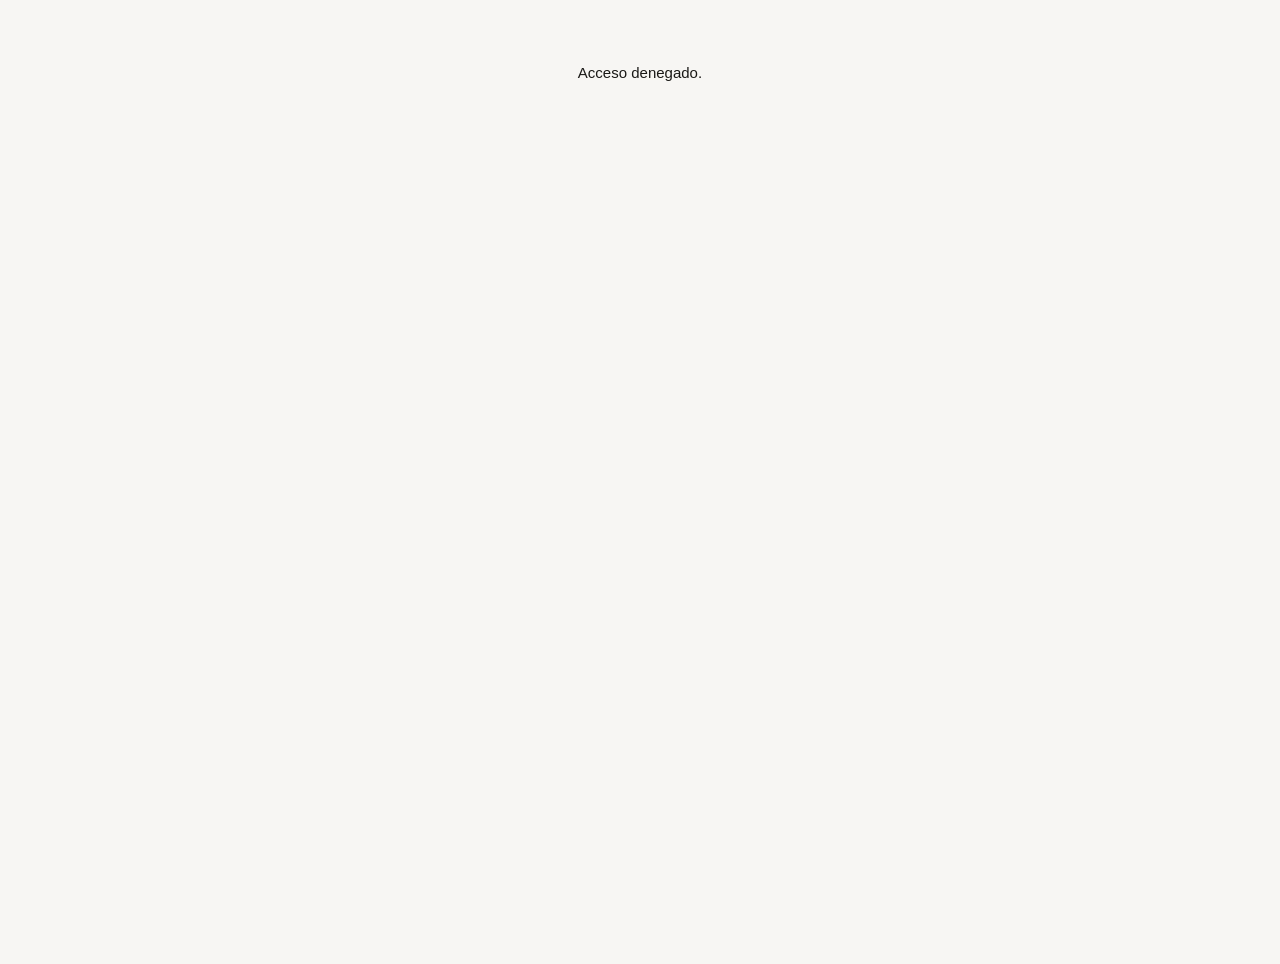
==== index.html @ 78b32ae5 "Collapse redundant password + API token prompts into one Every page had two separate auth gates sati" ====
<!DOCTYPE html>
<html lang="es">
<head>
  <meta charset="UTF-8" />
  <meta name="viewport" content="width=device-width, initial-scale=1.0" />
  <title>Vel Papier · Operaciones</title>
  <link rel="preconnect" href="https://fonts.googleapis.com" />
  <link rel="preconnect" href="https://fonts.gstatic.com" crossorigin />
  <link href="https://fonts.googleapis.com/css2?family=DM+Sans:wght@400;500;600;700&family=Fraunces:opsz,wght@9..144,400;9..144,500;9..144,600&display=swap" rel="stylesheet" />
  <link rel="stylesheet" href="style.css" />
</head>
<body>

<main class="vp-shell">

  <section class="vp-hero">
    <!-- Single-line tulip, drawn to sit alongside the wordmark's brush character -->
    <svg class="vp-hero-tulip" viewBox="0 0 200 175" fill="none" stroke="currentColor"
         stroke-width="3.4" stroke-linecap="round" stroke-linejoin="round" aria-hidden="true">
      <path d="M62 52C62 30 74 15 87 15C100 15 112 30 112 52C112 70 102 82 87 82C72 82 62 70 62 52Z"/>
      <path d="M87 15C81 36 81 62 87 82"/>
      <path d="M87 15C93 36 93 62 87 82"/>
      <path d="M87 82C87 112 84 142 81 168"/>
      <path d="M81 132C54 120 44 92 49 72C64 84 78 108 81 132"/>
      <path d="M126 88C126 72 135 60 145 60C155 60 164 72 164 88C164 101 156 110 145 110C134 110 126 101 126 88Z"/>
      <path d="M145 60C140 76 140 97 145 110"/>
      <path d="M145 110C145 132 143 152 141 168"/>
      <path d="M141 142C161 133 169 113 165 98C154 107 143 125 141 142"/>
    </svg>

    <h1 class="vp-hero-greet" id="hero-greet">Buenas</h1>
    <div class="vp-hero-date" id="hero-date"></div>
    <p class="vp-hero-line" id="hero-line">Cargando el panorama de hoy…</p>
  </section>

  <section class="vp-section">
    <div class="vp-stats" id="hero-stats">
      <div class="vp-stat"><div class="vp-stat-label">Semana</div><div class="vp-stat-value">—</div><div class="vp-stat-foot"></div></div>
      <div class="vp-stat"><div class="vp-stat-label">Mes</div><div class="vp-stat-value">—</div><div class="vp-stat-foot"></div></div>
      <div class="vp-stat"><div class="vp-stat-label">Trimestre</div><div class="vp-stat-value">—</div><div class="vp-stat-foot"></div></div>
      <div class="vp-stat"><div class="vp-stat-label">Por cobrar</div><div class="vp-stat-value">—</div><div class="vp-stat-foot"></div></div>
    </div>
  </section>

  <section class="vp-section">
    <div class="vp-eyebrow">Ir a</div>
    <div class="vp-hub">

      <a class="vp-hub-card" href="pedidos.html" style="--tab:#185fa5">
        <div class="vp-hub-icon">
          <svg width="18" height="18" viewBox="0 0 24 24" fill="none" stroke="currentColor" stroke-width="2" stroke-linecap="round" stroke-linejoin="round">
            <path d="M3 6h18M3 12h18M3 18h12"/>
          </svg>
        </div>
        <div class="vp-hub-name">Pedidos</div>
        <p class="vp-hub-desc">Cobrar, preparar y archivar. Todo el ciclo de vida de cada pedido.</p>
        <div class="vp-hub-go">Abrir <span>→</span></div>
      </a>

      <a class="vp-hub-card" href="qc.html" style="--tab:#3b6d11">
        <div class="vp-hub-icon">
          <svg width="18" height="18" viewBox="0 0 24 24" fill="none" stroke="currentColor" stroke-width="2" stroke-linecap="round" stroke-linejoin="round">
            <path d="M23 19a2 2 0 0 1-2 2H3a2 2 0 0 1-2-2V8a2 2 0 0 1 2-2h4l2-3h6l2 3h4a2 2 0 0 1 2 2z"/>
            <circle cx="12" cy="13" r="4"/>
          </svg>
        </div>
        <div class="vp-hub-name">Empacar</div>
        <p class="vp-hub-desc">Sesión de empaque, fotos de contenido y caja, y cierre de envíos.</p>
        <div class="vp-hub-go">Abrir <span>→</span></div>
      </a>

      <a class="vp-hub-card" href="calidad.html" style="--tab:#534ab7">
        <div class="vp-hub-icon">
          <svg width="18" height="18" viewBox="0 0 24 24" fill="none" stroke="currentColor" stroke-width="2" stroke-linecap="round" stroke-linejoin="round">
            <rect x="3" y="3" width="18" height="18" rx="2"/>
            <circle cx="8.5" cy="8.5" r="1.5"/>
            <path d="M21 15l-5-5L5 21"/>
          </svg>
        </div>
        <div class="vp-hub-name">Calidad</div>
        <p class="vp-hub-desc">Historial de fotos por envío y por sesión. Evidencia de lo que salió.</p>
        <div class="vp-hub-go">Abrir <span>→</span></div>
      </a>

      <a class="vp-hub-card" href="import.html" style="--tab:#854f0b">
        <div class="vp-hub-icon">
          <svg width="18" height="18" viewBox="0 0 24 24" fill="none" stroke="currentColor" stroke-width="2" stroke-linecap="round" stroke-linejoin="round">
            <path d="M21 15v4a2 2 0 0 1-2 2H5a2 2 0 0 1-2-2v-4"/>
            <path d="M7 10l5 5 5-5M12 15V3"/>
          </svg>
        </div>
        <div class="vp-hub-name">Importar</div>
        <p class="vp-hub-desc">CSV y guías de TikTok. Devuelve las guías anotadas y en orden.</p>
        <div class="vp-hub-go">Abrir <span>→</span></div>
      </a>

      <a class="vp-hub-card" href="analytics.html" style="--tab:#a32d2d">
        <div class="vp-hub-icon">
          <svg width="18" height="18" viewBox="0 0 24 24" fill="none" stroke="currentColor" stroke-width="2" stroke-linecap="round" stroke-linejoin="round">
            <path d="M3 3v18h18"/>
            <path d="M7 14l4-4 3 3 5-6"/>
          </svg>
        </div>
        <div class="vp-hub-name">Análisis</div>
        <p class="vp-hub-desc">Ventas, clientes, productos y ritmo de empaque a lo largo del tiempo.</p>
        <div class="vp-hub-go">Abrir <span>→</span></div>
      </a>

    </div>
  </section>

  <section class="vp-section">
    <div class="vp-section-head">
      <h2 class="vp-section-title">Requiere atención</h2>
      <span class="vp-section-note" id="alerts-note"></span>
    </div>
    <div class="vp-alerts" id="alerts">
      <div class="vp-loading">Revisando pedidos</div>
    </div>
  </section>

  <section class="vp-section">
    <div class="vp-section-head">
      <h2 class="vp-section-title">Ingresos por semana</h2>
      <span class="vp-section-note">Últimas 12 semanas · pedidos enviados y archivados</span>
    </div>
    <div class="vp-panel">
      <div id="home-revenue-chart"><div class="vp-loading">Calculando</div></div>
    </div>
  </section>

</main>

<script src="common.js"></script>
<script src="home.js"></script>
</body>
</html>
---- style.css ----
*, *::before, *::after { box-sizing: border-box; margin: 0; padding: 0; }

:root {
  --bg: #f7f6f3;
  --surface: #ffffff;
  --surface2: #f0ede8;
  --border: rgba(0,0,0,0.1);
  --border-strong: rgba(0,0,0,0.2);
  --text: #1a1916;
  --text-muted: #6b6860;
  --text-faint: #9e9b94;
  --green-bg: #eaf3de;
  --green-text: #3b6d11;
  --green-border: #c0dd97;
  --amber-bg: #faeeda;
  --amber-text: #854f0b;
  --amber-border: #fac775;
  --red-bg: #fcebeb;
  --red-text: #a32d2d;
  --red-border: #f7c1c1;
  --blue-bg: #e6f1fb;
  --blue-text: #185fa5;
  --purple-bg: #eeedfe;
  --purple-text: #534ab7;
  --radius-sm: 6px;
  --radius-md: 10px;
  --radius-lg: 14px;
}

body { font-family: 'DM Sans', sans-serif; background: var(--bg); color: var(--text); min-height: 100vh; font-size: 15px; }

.app-layout { display: grid; grid-template-columns: 300px 1fr; grid-template-rows: auto 1fr; min-height: 100vh; max-width: 1400px; margin: 0 auto; }

.app-header { grid-column: 1 / -1; display: flex; align-items: center; justify-content: space-between; padding: 1rem 1.5rem; border-bottom: 0.5px solid var(--border); background: var(--surface); position: sticky; top: 0; z-index: 50; }

.app-logo { font-size: 16px; font-weight: 600; letter-spacing: -0.3px; color: black; }
.app-logo span { font-weight: 400; color: var(--text-muted); }
.app-logo-sandbox { color: red; }

.header-right { display: flex; align-items: center; gap: 10px; }

.search-wrap { position: relative; }
.search-input { padding: 7px 11px 7px 32px; font-size: 13px; border: 0.5px solid var(--border-strong); border-radius: var(--radius-sm); background: var(--bg); color: var(--text); font-family: inherit; width: 220px; transition: all 0.15s; }
.search-input:focus { outline: none; width: 280px; border-color: var(--text-muted); background: var(--surface); }
.search-icon { position: absolute; left: 9px; top: 50%; transform: translateY(-50%); color: var(--text-faint); pointer-events: none; }

.search-clear-btn { position: absolute; right: 8px; top: 50%; transform: translateY(-50%); background: var(--text-faint); border: none; border-radius: 50%; width: 18px; height: 18px; display: flex; align-items: center; justify-content: center; cursor: pointer; color: var(--surface); padding: 0; transition: background 0.15s; }
.search-clear-btn:hover { background: var(--text-muted); }

.bulk-item-row { border: 0.5px solid var(--border); border-radius: var(--radius-sm); padding: 10px; margin-bottom: 8px; background: var(--surface); }
.bulk-item-header { display: flex; align-items: center; justify-content: space-between; margin-bottom: 8px; }
.bulk-item-label { font-size: 11px; font-weight: 600; text-transform: uppercase; letter-spacing: 0.5px; color: var(--text-faint); }

.sort-select { padding: 6px 10px; font-size: 13px; border: 0.5px solid var(--border-strong); border-radius: var(--radius-sm); background: var(--bg); color: var(--text); font-family: inherit; cursor: pointer; }
.sort-select:focus { outline: none; }

.refresh-btn { background: none; border: 0.5px solid var(--border); border-radius: var(--radius-sm); padding: 6px 10px; cursor: pointer; color: var(--text-muted); font-size: 13px; display: flex; align-items: center; gap: 5px; font-family: inherit; transition: all 0.15s; }
.refresh-btn:hover { background: var(--surface2); color: var(--text); }
.refresh-btn:disabled { opacity: 0.35; cursor: not-allowed; }
.refresh-btn:disabled:hover { background: none; color: var(--text-muted); }

.sidebar { padding: 1.25rem; border-right: 0.5px solid var(--border); background: var(--surface); position: sticky; top: 57px; height: calc(100vh - 57px); overflow-y: auto; }

.new-order-card { background: var(--bg); border: 0.5px solid var(--border); border-radius: var(--radius-lg); padding: 1rem; }

.card-title { font-size: 11px; font-weight: 600; text-transform: uppercase; letter-spacing: 0.7px; color: var(--text-faint); margin-bottom: 12px; }

.form-group { display: flex; flex-direction: column; gap: 4px; margin-bottom: 8px; position: relative; }
.form-group label { font-size: 12px; color: var(--text-muted); font-weight: 500; }
.form-group input, .form-group select { padding: 7px 10px; font-size: 13px; border: 0.5px solid var(--border-strong); border-radius: var(--radius-sm); background: var(--surface); color: var(--text); font-family: inherit; transition: border-color 0.15s; width: 100%; }
.form-group input:focus, .form-group select:focus { outline: none; border-color: var(--text-muted); }

.autocomplete-list { position: absolute; top: 100%; left: 0; right: 0; background: var(--surface); border: 0.5px solid var(--border-strong); border-radius: var(--radius-sm); z-index: 200; overflow: hidden; box-shadow: 0 4px 16px rgba(0,0,0,0.1); margin-top: 2px; }
.autocomplete-item { padding: 8px 10px; font-size: 13px; cursor: pointer; color: var(--text); display: flex; align-items: center; justify-content: space-between; transition: background 0.1s; }
.autocomplete-item:hover { background: var(--surface2); }
.autocomplete-freq { font-size: 11px; color: var(--text-faint); }

.add-bulk-btn { width: 100%; margin-top: 4px; margin-bottom: 8px; justify-content: center; color: var(--text-muted); font-size: 12px; border-style: dashed; }
.add-bulk-btn:hover { color: var(--text); background: var(--surface2); }

.form-actions { margin-top: 4px; }

.btn { padding: 8px 14px; border-radius: var(--radius-sm); font-size: 13px; font-weight: 500; cursor: pointer; border: 0.5px solid var(--border-strong); background: var(--surface); color: var(--text); font-family: inherit; transition: all 0.15s; display: inline-flex; align-items: center; gap: 5px; }
.btn:hover { background: var(--surface2); }
.btn:active { transform: scale(0.98); }
.btn-block { width: 100%; justify-content: center; }
.btn-primary { background: var(--text); color: var(--surface); border-color: var(--text); }
.btn-primary:hover { opacity: 0.85; background: var(--text); }
.btn-sm { padding: 4px 9px; font-size: 12px; }
.btn-xs { padding: 3px 7px; font-size: 11px; }
.btn-pagado { background: var(--green-bg); color: var(--green-text); border-color: var(--green-border); }
.btn-pagado:hover { background: var(--green-border); }
.btn-enviado { background: #3a3a3a; color: var(--surface); border-color: #3a3a3a; }
.btn-enviado:hover { opacity: 0.85; background: #3a3a3a; }
.btn-undo { background: var(--surface2); color: var(--text-muted); border-color: var(--border); }
.btn-undo:hover { background: var(--amber-bg); color: var(--amber-text); }
.btn-danger { background: var(--red-bg); color: var(--red-text); border-color: var(--red-border); }
.btn-danger:hover { background: var(--red-border); }
.btn-edit { background: var(--blue-bg); color: var(--blue-text); border-color: #b5d4f4; }
.btn-edit:hover { background: #b5d4f4; }
.btn-add-quick { background: var(--green-bg); color: var(--green-text); border-color: var(--green-border); }
.btn-add-quick:hover { background: var(--green-border); }

.main-content { padding: 1.5rem; overflow-y: auto; }

.stats { display: grid; grid-template-columns: repeat(4, 1fr); gap: 10px; margin-bottom: 1.5rem; }
.stat { background: var(--surface); border: 0.5px solid var(--border); border-radius: var(--radius-md); padding: 14px 16px; }
.stat-label { font-size: 12px; color: var(--text-muted); margin-bottom: 5px; }
.stat-value { font-size: 20px; font-weight: 600; color: var(--text); letter-spacing: -0.5px; }
.stat-value.danger { color: var(--red-text); }
.stat-value.warn { color: var(--amber-text); }
.stat-sub { font-size: 11px; color: var(--text-faint); margin-top: 3px; }

.tabs { display: flex; gap: 3px; background: var(--surface2); border-radius: var(--radius-md); padding: 3px; margin-bottom: 1.5rem; }
.tab { flex: 1; padding: 8px 6px; font-size: 13px; border: none; background: transparent; border-radius: var(--radius-sm); cursor: pointer; color: var(--text-muted); font-family: inherit; font-weight: 400; transition: all 0.15s; display: flex; align-items: center; justify-content: center; gap: 5px; }
.tab.active { background: var(--surface); color: var(--text); font-weight: 500; border: 0.5px solid var(--border); }
.tab-badge { display: inline-flex; align-items: center; justify-content: center; min-width: 18px; height: 18px; padding: 0 4px; border-radius: 20px; font-size: 11px; background: var(--surface2); color: var(--text-muted); }
.tab-badge.has-items { background: var(--red-bg); color: var(--red-text); }

.section-label { font-size: 11px; font-weight: 600; text-transform: uppercase; letter-spacing: 0.7px; color: var(--text-faint); margin-bottom: 10px; }

.customer-group { margin-bottom: 1.25rem; }
.customer-header { display: flex; align-items: center; gap: 8px; padding: 6px 8px; border-radius: var(--radius-sm); margin-bottom: 5px; background: var(--surface2); }
.customer-header--unnamed { background: var(--red-bg); border: 1px solid var(--red-border); }
.customer-header--unnamed .customer-name { color: var(--red-text); }
.customer-header[data-tiktok-ready="true"] { background: #e8f5e2; }
.customer-group[data-tiktok-ready="true"] { background: #f4faf1; }
.customer-avatar { width: 28px; height: 28px; border-radius: 50%; background: var(--blue-bg); color: var(--blue-text); font-size: 11px; font-weight: 600; display: flex; align-items: center; justify-content: center; flex-shrink: 0; }
.customer-name { font-size: 13px; font-weight: 600; }
.shipment-count { font-size: 11px; font-weight: 500; color: var(--text-muted); }
.customer-owed { font-size: 12px; color: var(--text-muted); }
.customer-bulk-actions { margin-left: auto; display: flex; gap: 5px; }

/* ORDER ROW — fixed layout so hover buttons don't shift anything */
.order-row {
  display: grid;
  grid-template-columns: 1fr 80px auto auto auto;
  gap: 10px;
  align-items: center;
  padding: 8px 10px;
  border-radius: var(--radius-sm);
  margin-bottom: 3px;
  background: var(--surface);
  border: 0.5px solid var(--border);
  position: relative;
}
.order-row.overdue-unpaid { background: var(--red-bg); border-color: var(--red-border); }
.order-row.overdue-paid { background: var(--amber-bg); border-color: var(--amber-border); }
.order-row.shipped-row { opacity: 0.5; }

.order-userline { display: flex; align-items: center; gap: 6px; margin-bottom: 2px; }
.order-username { font-size: 12px; font-weight: 600; cursor: pointer; }
.order-username:hover { text-decoration: underline; }
.channel-tag { font-size: 10px; padding: 2px 7px; border-radius: 8px; font-weight: 600; }
.channel-tiktok { background: var(--blue-bg); color: var(--blue-text); }
.channel-shopify { background: var(--green-bg); color: var(--green-text); }
.channel-manual { background: var(--amber-bg); color: var(--amber-text); }

.order-producto { font-size: 13px; font-weight: 500; white-space: pre-line; }
.order-meta { font-size: 11px; color: var(--text-faint); margin-top: 2px; }

/* Hover zone — fixed width so it never causes reflow */
.row-hover-zone {
  display: flex;
  gap: 4px;
  align-items: center;
  width: 80px;
  justify-content: flex-end;
  opacity: 0;
  pointer-events: none;
  transition: opacity 0.15s;
}
.row-hover-zone.visible { opacity: 1; pointer-events: auto; }

.order-precio { font-size: 13px; font-weight: 600; white-space: nowrap; text-align: right; }

.status-pill { font-size: 11px; padding: 3px 9px; border-radius: 20px; white-space: nowrap; font-weight: 500; }
.pill-nopagado { background: var(--amber-bg); color: var(--amber-text); }
.pill-pagado { background: var(--green-bg); color: var(--green-text); }
.pill-enviado { background: var(--surface2); color: var(--text-faint); border: 0.5px solid var(--border); }

.order-actions { display: flex; gap: 4px; min-width: 75px; justify-content: flex-end; }

.empty-state { text-align: center; padding: 3rem 1rem; color: var(--text-faint); font-size: 14px; }

.modal-overlay { position: fixed; inset: 0; background: rgba(0,0,0,0.35); z-index: 500; display: flex; align-items: center; justify-content: center; }
.modal { background: var(--surface); border-radius: var(--radius-lg); padding: 1.5rem; width: 360px; max-width: 90vw; border: 0.5px solid var(--border); }
.modal-title { font-size: 15px; font-weight: 600; margin-bottom: 8px; }
.modal-body { font-size: 13px; color: var(--text-muted); margin-bottom: 1.25rem; line-height: 1.5; }
.modal-actions { display: flex; justify-content: flex-end; gap: 8px; }
.edit-form { display: grid; gap: 8px; margin-bottom: 1rem; }
.edit-form input, .edit-form select, .edit-form textarea { padding: 7px 10px; font-size: 13px; border: 0.5px solid var(--border-strong); border-radius: var(--radius-sm); background: var(--bg); color: var(--text); font-family: inherit; width: 100%; resize: vertical; }
.edit-form input:focus, .edit-form select:focus, .edit-form textarea:focus { outline: none; border-color: var(--text-muted); }

.status-options { display: flex; flex-direction: column; gap: 6px; margin-bottom: 1rem; }

.bulk-status-modal { width: 400px; }
.status-pills { display: flex; gap: 6px; margin-bottom: 1rem; }
.status-pill-toggle { flex: 1; padding: 7px 10px; font-size: 12px; font-weight: 500; border-radius: 20px; border: 0.5px solid var(--border-strong); background: var(--surface); color: var(--text-muted); cursor: pointer; font-family: inherit; transition: all 0.15s; }
.status-pill-toggle:hover { background: var(--surface2); }
.status-pill-toggle.active { background: var(--text); color: var(--surface); border-color: var(--text); }
.bulk-order-list { display: flex; flex-direction: column; gap: 6px; max-height: 280px; overflow-y: auto; margin-bottom: 1rem; }
.bulk-order-item { display: flex; align-items: center; gap: 8px; padding: 7px 8px; border: 0.5px solid var(--border); border-radius: var(--radius-sm); font-size: 13px; cursor: pointer; }
.bulk-order-product { flex: 1; }
.btn-primary:disabled { background: var(--surface2); color: var(--text-faint); border-color: var(--border); cursor: not-allowed; opacity: 1; }

.customer-history-modal { width: 420px; }
.customer-history-list { max-height: 360px; overflow-y: auto; display: flex; flex-direction: column; gap: 8px; margin-bottom: 1rem; }
.history-row { border: 0.5px solid var(--border); border-radius: var(--radius-sm); padding: 8px 10px; }
.history-row-top { display: flex; align-items: center; justify-content: space-between; gap: 8px; }
.history-row-bottom { display: flex; align-items: center; justify-content: space-between; margin-top: 4px; }

.search-results-section { margin-bottom: 1.5rem; }
.search-divider { display: flex; align-items: center; gap: 10px; margin: 1rem 0; color: var(--text-faint); font-size: 12px; }
.search-divider::before, .search-divider::after { content: ''; flex: 1; height: 0.5px; background: var(--border); }

.analytics-grid { display: grid; grid-template-columns: 1fr 1fr; gap: 1rem; margin-bottom: 1rem; }
.analytics-card { background: var(--surface); border: 0.5px solid var(--border); border-radius: var(--radius-lg); padding: 1.25rem; }
.analytics-card-title { font-size: 11px; font-weight: 600; text-transform: uppercase; letter-spacing: 0.7px; color: var(--text-faint); margin-bottom: 1rem; }
.analytics-big { font-size: 28px; font-weight: 600; letter-spacing: -1px; color: var(--text); margin-bottom: 4px; }
.analytics-sub { font-size: 12px; color: var(--text-muted); }
.top-client-row { display: flex; align-items: center; justify-content: space-between; padding: 7px 0; border-bottom: 0.5px solid var(--border); font-size: 13px; }
.top-client-row:last-child { border-bottom: none; }
.top-client-name { font-weight: 500; }
.top-client-val { color: var(--text-muted); font-size: 12px; }

/* QC History tab */
.qc-history-card {
  display: flex; gap: 12px; align-items: flex-start;
  background: var(--surface); border: 0.5px solid var(--border); border-radius: var(--radius-lg);
  padding: 12px; margin-bottom: 8px;
}
.qc-history-thumbs { display: flex; gap: 6px; flex-shrink: 0; }
.qc-history-thumbs img {
  width: 56px; height: 56px; object-fit: cover; border-radius: var(--radius-sm);
  cursor: pointer; border: 0.5px solid var(--border);
}
.qc-history-more {
  width: 56px; height: 56px; display: flex; align-items: center; justify-content: center;
  background: var(--surface2); border-radius: var(--radius-sm); font-size: 12px; font-weight: 600; color: var(--text-muted);
}
.qc-history-nophoto {
  width: 56px; height: 56px; display: flex; align-items: center; justify-content: center;
  background: var(--surface2); border-radius: var(--radius-sm); font-size: 10px; color: var(--text-faint); text-align: center; padding: 4px;
}
.qc-history-info { flex: 1; min-width: 0; }
.qc-history-username { font-weight: 600; font-size: 14px; margin-bottom: 2px; }
.qc-history-meta { font-size: 12px; color: var(--text-muted); margin-bottom: 2px; }
.top-client-amount { font-weight: 600; }
.pending-breakdown { display: flex; flex-direction: column; gap: 8px; }
.breakdown-row { display: flex; align-items: center; justify-content: space-between; font-size: 13px; }
.breakdown-label { color: var(--text-muted); display: flex; align-items: center; gap: 6px; }
.breakdown-dot { width: 8px; height: 8px; border-radius: 50%; flex-shrink: 0; }

.toast { position: fixed; bottom: 24px; left: 50%; transform: translateX(-50%) translateY(10px); background: var(--text); color: var(--surface); padding: 10px 20px; border-radius: var(--radius-md); font-size: 13px; font-weight: 500; opacity: 0; transition: all 0.2s; pointer-events: none; white-space: nowrap; z-index: 999; }
.toast.show { opacity: 1; transform: translateX(-50%) translateY(0); }

.spinning { animation: spin 1s linear infinite; }
@keyframes spin { from { transform: rotate(0deg); } to { transform: rotate(360deg); } }
.client-list-card {
  background: var(--bg);
  border: 0.5px solid var(--border);
  border-radius: var(--radius-lg);
  padding: 1rem;
  margin-bottom: 1rem;
  height: 220px;
  display: flex;
  flex-direction: column;
}

.client-list-scroll {
  overflow-y: auto;
  flex: 1;
  margin-top: 8px;
}

.client-list-item {
  display: flex;
  align-items: center;
  gap: 8px;
  padding: 5px 4px;
  border-radius: var(--radius-sm);
  font-size: 13px;
  cursor: pointer;
  transition: background 0.1s;
}

.client-list-item:hover {
  background: var(--surface2);
}

.client-list-avatar {
  width: 22px;
  height: 22px;
  border-radius: 50%;
  background: var(--blue-bg);
  color: var(--blue-text);
  font-size: 10px;
  font-weight: 600;
  display: flex;
  align-items: center;
  justify-content: center;
  flex-shrink: 0;
}

.client-list-name {
  font-weight: 500;
  flex: 1;
  white-space: nowrap;
  overflow: hidden;
  text-overflow: ellipsis;
}

.client-list-count {
  font-size: 11px;
  color: var(--text-faint);
  flex-shrink: 0;
}
/* ============================================================================
   Vel Papier — shell, landing, analytics, charts
   ----------------------------------------------------------------------------
   Type: DM Sans carries the UI (unchanged). Fraunces carries display numbers
   and headings only — its soft terminals echo the brushed wordmark, where a
   high-contrast Didone would fight it.
   Structure: wide-tracked uppercase micro-labels. Lifted straight from the
   logo's own tagline lockup (S e l e c c i o n a d o  p a r a  t i), so
   section boundaries are marked in the brand's own voice.
   ==========================================================================*/

:root {
  --track-wide: 0.18em;
  --display: 'Fraunces', Georgia, serif;
  --shadow-card: 0 1px 2px rgba(26,25,22,.04), 0 6px 16px -8px rgba(26,25,22,.10);
  --shadow-lift: 0 2px 4px rgba(26,25,22,.05), 0 14px 28px -12px rgba(26,25,22,.18);
}

/* ── Persistent top bar ─────────────────────────────────────────────── */

.vp-nav {
  display: flex;
  align-items: center;
  gap: 1.5rem;
  padding: 0 1.5rem;
  height: 56px;
  background: var(--surface);
  border-bottom: 0.5px solid var(--border);
  position: sticky;
  top: 0;
  z-index: 120;
}

.vp-nav-mark {
  display: flex;
  flex-direction: column;
  justify-content: center;
  text-decoration: none;
  flex-shrink: 0;
  line-height: 1.1;
}
.vp-nav-mark-name {
  font-family: var(--display);
  font-optical-sizing: auto;
  font-weight: 600;
  font-size: 17px;
  letter-spacing: -0.2px;
  color: var(--text);
}
.vp-nav-mark-sub {
  font-size: 8.5px;
  font-weight: 600;
  text-transform: uppercase;
  letter-spacing: var(--track-wide);
  color: var(--text-faint);
}

.vp-nav-links {
  display: flex;
  align-items: center;
  gap: 2px;
  overflow-x: auto;
  scrollbar-width: none;
}
.vp-nav-links::-webkit-scrollbar { display: none; }

.vp-nav-link {
  padding: 7px 12px;
  border-radius: var(--radius-sm);
  font-size: 13px;
  font-weight: 500;
  color: var(--text-muted);
  text-decoration: none;
  white-space: nowrap;
  transition: background .15s, color .15s;
}
.vp-nav-link:hover { background: var(--surface2); color: var(--text); }
.vp-nav-link.is-active { background: var(--text); color: var(--surface); }
.vp-nav-link:focus-visible { outline: 2px solid var(--blue-text); outline-offset: 2px; }

/* ── Page shell for the new pages ───────────────────────────────────── */

.vp-shell { max-width: 1180px; margin: 0 auto; padding: 2rem 1.5rem 4rem; }
.vp-shell--wide { max-width: 1360px; }

.vp-eyebrow {
  font-size: 10px;
  font-weight: 700;
  text-transform: uppercase;
  letter-spacing: var(--track-wide);
  color: var(--text-faint);
  margin-bottom: 12px;
}

.vp-section { margin-top: 2.75rem; }
.vp-section:first-of-type { margin-top: 0; }

.vp-section-head {
  display: flex;
  align-items: baseline;
  justify-content: space-between;
  gap: 1rem;
  margin-bottom: 14px;
  padding-bottom: 10px;
  border-bottom: 0.5px solid var(--border);
}
.vp-section-title {
  font-family: var(--display);
  font-weight: 600;
  font-size: 19px;
  letter-spacing: -0.3px;
}
.vp-section-note { font-size: 12px; color: var(--text-faint); }

/* ── Landing hero ───────────────────────────────────────────────────── */

.vp-hero {
  position: relative;
  padding: 2.25rem 0 2rem;
  overflow: hidden;
}
.vp-hero-greet {
  font-family: var(--display);
  font-weight: 400;
  font-size: clamp(30px, 5vw, 46px);
  letter-spacing: -1.2px;
  line-height: 1.05;
  color: var(--text);
}
.vp-hero-greet strong { font-weight: 600; }
.vp-hero-date {
  margin-top: 10px;
  font-size: 12px;
  font-weight: 600;
  text-transform: uppercase;
  letter-spacing: var(--track-wide);
  color: var(--text-faint);
}
.vp-hero-line {
  margin-top: 18px;
  font-size: 15px;
  color: var(--text-muted);
  max-width: 46ch;
  line-height: 1.55;
}
.vp-hero-line b { color: var(--text); font-weight: 600; }

.vp-hero-tulip {
  position: absolute;
  right: -14px;
  top: -6px;
  width: 168px;
  height: auto;
  opacity: .22;
  color: var(--green-text);
  pointer-events: none;
}

/* ── Stat cards ─────────────────────────────────────────────────────── */

.vp-stats {
  display: grid;
  grid-template-columns: repeat(auto-fit, minmax(190px, 1fr));
  gap: 12px;
}

.vp-stat {
  background: var(--surface);
  border: 0.5px solid var(--border);
  border-radius: var(--radius-lg);
  padding: 16px 18px;
  box-shadow: var(--shadow-card);
}
.vp-stat-label {
  font-size: 10px;
  font-weight: 700;
  text-transform: uppercase;
  letter-spacing: var(--track-wide);
  color: var(--text-faint);
}
.vp-stat-value {
  font-family: var(--display);
  font-weight: 600;
  font-size: 30px;
  letter-spacing: -1px;
  line-height: 1.15;
  margin-top: 8px;
  color: var(--text);
  font-variant-numeric: tabular-nums;
}
.vp-stat-foot {
  display: flex;
  align-items: center;
  justify-content: space-between;
  gap: 8px;
  margin-top: 6px;
  min-height: 26px;
}
.vp-stat-delta { font-size: 12px; font-weight: 600; white-space: nowrap; }
.vp-stat-delta.up { color: var(--green-text); }
.vp-stat-delta.down { color: var(--red-text); }
.vp-stat-delta.flat { color: var(--text-faint); font-weight: 500; }
.vp-stat-sub { font-size: 11px; color: var(--text-faint); }

.vp-spark { width: 96px; height: 26px; flex-shrink: 0; }

/* ── Hub cards — the signature. Index cards pulled from a tray. ─────── */

.vp-hub {
  display: grid;
  grid-template-columns: repeat(auto-fit, minmax(215px, 1fr));
  gap: 14px;
}

.vp-hub-card {
  position: relative;
  display: block;
  background: var(--surface);
  border: 0.5px solid var(--border);
  border-radius: var(--radius-lg);
  padding: 20px 18px 18px;
  text-decoration: none;
  color: inherit;
  overflow: hidden;
  box-shadow: var(--shadow-card);
  transition: transform .18s cubic-bezier(.2,.7,.3,1), box-shadow .18s, border-color .18s;
}
/* the tab edge */
.vp-hub-card::before {
  content: '';
  position: absolute;
  inset: 0 0 auto 0;
  height: 3px;
  background: var(--tab, var(--text-faint));
}
.vp-hub-card:hover {
  transform: translateY(-3px);
  box-shadow: var(--shadow-lift);
  border-color: var(--border-strong);
}
.vp-hub-card:focus-visible { outline: 2px solid var(--blue-text); outline-offset: 3px; }

.vp-hub-icon {
  width: 34px; height: 34px;
  display: flex; align-items: center; justify-content: center;
  border-radius: 9px;
  background: var(--surface2);
  color: var(--tab, var(--text-muted));
  margin-bottom: 14px;
}
.vp-hub-name {
  font-family: var(--display);
  font-weight: 600;
  font-size: 18px;
  letter-spacing: -0.3px;
  margin-bottom: 5px;
}
.vp-hub-desc { font-size: 12.5px; color: var(--text-muted); line-height: 1.5; }
.vp-hub-go {
  margin-top: 14px;
  font-size: 10px;
  font-weight: 700;
  text-transform: uppercase;
  letter-spacing: var(--track-wide);
  color: var(--text-faint);
  display: flex; align-items: center; gap: 5px;
  transition: color .15s, gap .15s;
}
.vp-hub-card:hover .vp-hub-go { color: var(--tab, var(--text)); gap: 9px; }

/* ── Attention list ─────────────────────────────────────────────────── */

.vp-alerts { display: flex; flex-direction: column; gap: 8px; }
.vp-alert {
  display: flex;
  align-items: center;
  gap: 12px;
  padding: 13px 15px;
  border-radius: var(--radius-md);
  border: 0.5px solid var(--border);
  background: var(--surface);
  text-decoration: none;
  color: inherit;
  transition: background .15s, border-color .15s;
}
.vp-alert:hover { background: var(--surface2); border-color: var(--border-strong); }
.vp-alert-dot { width: 8px; height: 8px; border-radius: 50%; flex-shrink: 0; }
.vp-alert-text { flex: 1; font-size: 13.5px; }
.vp-alert-text b { font-weight: 600; }
.vp-alert-count {
  font-family: var(--display);
  font-weight: 600;
  font-size: 17px;
  font-variant-numeric: tabular-nums;
}
.vp-alert--ok { border-style: dashed; background: transparent; }
.vp-alert--ok .vp-alert-text { color: var(--text-muted); }

/* ── Panels & charts ────────────────────────────────────────────────── */

.vp-panel {
  background: var(--surface);
  border: 0.5px solid var(--border);
  border-radius: var(--radius-lg);
  padding: 18px;
  box-shadow: var(--shadow-card);
}
.vp-panel-head {
  display: flex; align-items: baseline; justify-content: space-between;
  gap: 10px; margin-bottom: 14px;
}
.vp-panel-title {
  font-size: 10px; font-weight: 700; text-transform: uppercase;
  letter-spacing: var(--track-wide); color: var(--text-faint);
}
.vp-panel-note { font-size: 11px; color: var(--text-faint); }

.vp-grid-2 { display: grid; grid-template-columns: repeat(auto-fit, minmax(320px, 1fr)); gap: 14px; }
.vp-grid-3 { display: grid; grid-template-columns: repeat(auto-fit, minmax(260px, 1fr)); gap: 14px; }

.vp-chart-host { width: 100%; }
.vp-chart { width: 100%; height: auto; display: block; overflow: visible; }
.vp-chart-axis { font-size: 10px; fill: var(--text-faint); font-family: 'DM Sans', sans-serif; }
.vp-donut { width: 168px; height: 168px; display: block; margin: 0 auto; }
.vp-donut-top { font-family: 'Fraunces', Georgia, serif; font-size: 19px; font-weight: 600; fill: var(--text); }
.vp-donut-sub { font-size: 9.5px; fill: var(--text-faint); font-family: 'DM Sans', sans-serif;
                text-transform: uppercase; letter-spacing: .1em; }

.vp-empty-sm { font-size: 12.5px; color: var(--text-faint); padding: 1.5rem 0; text-align: center; }

/* legend */
.vp-legend { display: flex; flex-direction: column; gap: 7px; margin-top: 14px; }
.vp-legend-row { display: flex; align-items: center; gap: 8px; font-size: 12.5px; }
.vp-legend-dot { width: 9px; height: 9px; border-radius: 2.5px; flex-shrink: 0; }
.vp-legend-name { flex: 1; color: var(--text-muted); }
.vp-legend-val { font-weight: 600; font-variant-numeric: tabular-nums; }

/* ranked bars */
.vp-rank { display: flex; flex-direction: column; gap: 11px; }
.vp-rank-row { display: flex; gap: 10px; align-items: flex-start; }
.vp-rank-idx {
  font-family: var(--display); font-size: 12px; font-weight: 600;
  color: var(--text-faint); width: 16px; text-align: right; flex-shrink: 0;
  line-height: 1.5; font-variant-numeric: tabular-nums;
}
.vp-rank-body { flex: 1; min-width: 0; }
.vp-rank-top { display: flex; justify-content: space-between; gap: 10px; align-items: baseline; }
.vp-rank-label {
  font-size: 13px; font-weight: 500; overflow: hidden;
  text-overflow: ellipsis; white-space: nowrap;
}
.vp-rank-val { font-size: 12.5px; font-weight: 600; font-variant-numeric: tabular-nums; white-space: nowrap; }
.vp-rank-track { height: 5px; border-radius: 3px; background: var(--surface2); margin-top: 5px; overflow: hidden; }
.vp-rank-fill { height: 100%; border-radius: 3px; opacity: .85; }
.vp-rank-sub { font-size: 11px; color: var(--text-faint); margin-top: 3px; }

/* funnel */
.vp-funnel { display: flex; flex-direction: column; gap: 13px; }
.vp-funnel-head { display: flex; justify-content: space-between; align-items: baseline; gap: 10px; }
.vp-funnel-label { font-size: 13px; font-weight: 500; }
.vp-funnel-val { font-size: 13px; font-weight: 600; font-variant-numeric: tabular-nums; }
.vp-funnel-val em { font-style: normal; font-weight: 500; color: var(--text-faint); font-size: 11px; margin-left: 6px; }
.vp-funnel-track { height: 9px; border-radius: 5px; background: var(--surface2); margin-top: 6px; overflow: hidden; }
.vp-funnel-fill { height: 100%; border-radius: 5px; opacity: .88; }

/* data table */
.vp-table { width: 100%; border-collapse: collapse; font-size: 13px; }
.vp-table th {
  text-align: left; font-size: 10px; font-weight: 700; text-transform: uppercase;
  letter-spacing: var(--track-wide); color: var(--text-faint);
  padding: 0 10px 9px; border-bottom: 0.5px solid var(--border);
}
.vp-table th.num, .vp-table td.num { text-align: right; font-variant-numeric: tabular-nums; }
.vp-table td { padding: 9px 10px; border-bottom: 0.5px solid var(--border); }
.vp-table tr:last-child td { border-bottom: none; }
.vp-table tbody tr:hover { background: var(--surface2); }
.vp-table-name { font-weight: 500; }

/* period switch */
.vp-period { display: flex; gap: 3px; background: var(--surface2); border-radius: var(--radius-md); padding: 3px; }
.vp-period-btn {
  padding: 6px 13px; font-size: 12.5px; border: none; background: transparent;
  border-radius: var(--radius-sm); cursor: pointer; color: var(--text-muted);
  font-family: inherit; font-weight: 500; transition: all .15s; white-space: nowrap;
}
.vp-period-btn:hover { color: var(--text); }
.vp-period-btn.is-active { background: var(--surface); color: var(--text); box-shadow: var(--shadow-card); }

/* ── QC history (calidad.html) ──────────────────────────────────────── */

.vp-qc-filters { display: flex; gap: 10px; flex-wrap: wrap; margin-bottom: 16px; }
.vp-input {
  padding: 8px 12px; font-size: 13px; border: 0.5px solid var(--border-strong);
  border-radius: var(--radius-sm); background: var(--surface); color: var(--text);
  font-family: inherit;
}
.vp-input:focus { outline: none; border-color: var(--text-muted); }

.vp-qc-grid { display: grid; grid-template-columns: repeat(auto-fill, minmax(290px, 1fr)); gap: 14px; align-items: start; }

.vp-qc-card {
  background: var(--surface); border: 0.5px solid var(--border);
  border-radius: var(--radius-lg); overflow: hidden; box-shadow: var(--shadow-card);
  transition: box-shadow .18s, transform .18s;
}
.vp-qc-card:hover { box-shadow: var(--shadow-lift); transform: translateY(-2px); }
.vp-qc-photos { display: grid; grid-template-columns: repeat(3, 1fr); gap: 2px; background: var(--surface2); }
.vp-qc-photos img { width: 100%; aspect-ratio: 1; object-fit: cover; cursor: pointer; display: block; }
.vp-qc-photos-more {
  display: flex; align-items: center; justify-content: center;
  background: var(--surface2); color: var(--text-muted); font-size: 13px; font-weight: 600;
  aspect-ratio: 1; cursor: pointer;
}
.vp-qc-nophoto {
  grid-column: 1 / -1; aspect-ratio: 3; display: flex; align-items: center;
  justify-content: center; color: var(--text-faint); font-size: 12px; background: var(--surface2);
}
.vp-qc-body { padding: 13px 14px 14px; }
.vp-qc-user { font-weight: 600; font-size: 14px; margin-bottom: 3px; }
.vp-qc-meta { font-size: 11.5px; color: var(--text-muted); line-height: 1.55; }
.vp-qc-meta code {
  font-family: ui-monospace, SFMono-Regular, Menlo, monospace;
  font-size: 10.5px; background: var(--surface2); padding: 1px 5px; border-radius: 4px;
}
.vp-qc-tags { display: flex; flex-wrap: wrap; gap: 5px; margin-top: 9px; }
.vp-qc-tag {
  font-size: 10px; font-weight: 600; padding: 2px 7px; border-radius: 20px;
  background: var(--surface2); color: var(--text-muted);
}
.vp-qc-tag.tiktok { background: var(--blue-bg); color: var(--blue-text); }
.vp-qc-tag.shopify { background: var(--green-bg); color: var(--green-text); }
.vp-qc-tag.manual { background: var(--amber-bg); color: var(--amber-text); }

/* session accordion */
.vp-sess { border: 0.5px solid var(--border); border-radius: var(--radius-lg);
           background: var(--surface); margin-bottom: 8px; overflow: hidden; }
.vp-sess-head {
  display: flex; align-items: center; gap: 14px; padding: 14px 16px;
  cursor: pointer; background: none; border: none; width: 100%;
  font-family: inherit; text-align: left; color: inherit;
}
.vp-sess-head:hover { background: var(--surface2); }
.vp-sess-id { font-weight: 600; font-size: 13.5px; }
.vp-sess-when { font-size: 11.5px; color: var(--text-faint); }
.vp-sess-stats { margin-left: auto; display: flex; gap: 18px; align-items: center; }
.vp-sess-stat { text-align: right; }
.vp-sess-stat-v { font-family: var(--display); font-weight: 600; font-size: 16px; font-variant-numeric: tabular-nums; }
.vp-sess-stat-l { font-size: 9.5px; text-transform: uppercase; letter-spacing: .1em; color: var(--text-faint); }
.vp-sess-chev { color: var(--text-faint); transition: transform .2s; }
.vp-sess.is-open .vp-sess-chev { transform: rotate(90deg); }
.vp-sess-body { padding: 0 16px 16px; }

/* lightbox */
.vp-lightbox {
  position: fixed; inset: 0; background: rgba(20,19,17,.92); z-index: 900;
  display: flex; align-items: center; justify-content: center; padding: 24px; cursor: zoom-out;
}
.vp-lightbox img { max-width: 100%; max-height: 100%; object-fit: contain; border-radius: 6px; }

/* loading */
.vp-loading { display: flex; align-items: center; justify-content: center; gap: 10px;
              padding: 4rem 1rem; color: var(--text-faint); font-size: 13.5px; }
.vp-loading::before {
  content: ''; width: 15px; height: 15px; border-radius: 50%;
  border: 2px solid var(--border); border-top-color: var(--text-muted);
  animation: vp-spin .7s linear infinite;
}
@keyframes vp-spin { to { transform: rotate(360deg); } }

/* ── Responsive ─────────────────────────────────────────────────────── */

@media (max-width: 720px) {
  .vp-nav { gap: .9rem; padding: 0 1rem; }
  .vp-nav-mark-sub { display: none; }
  .vp-shell { padding: 1.5rem 1rem 3rem; }
  .vp-hero { padding: 1.5rem 0 1.25rem; }
  .vp-hero-tulip { width: 78px; opacity: .12; }
  .vp-sess-stats { gap: 12px; }
  .vp-sess-head { flex-wrap: wrap; }
}

@media (prefers-reduced-motion: reduce) {
  .vp-hub-card, .vp-qc-card, .vp-hub-go, .vp-sess-chev { transition: none; }
  .vp-hub-card:hover, .vp-qc-card:hover { transform: none; }
  .vp-loading::before { animation: none; }
}
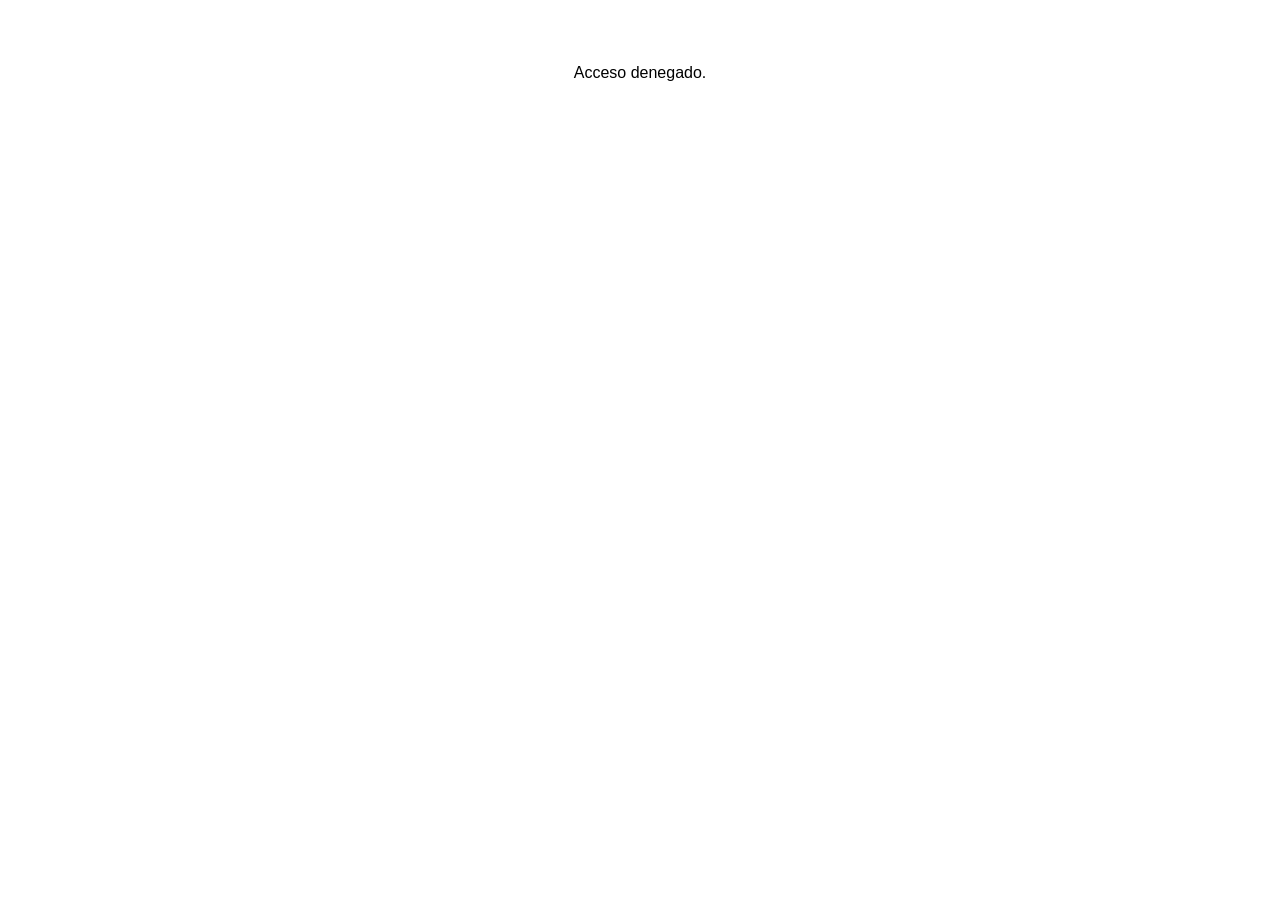
==== commit b99ddb85: "Update index.html" ====
--- a/index.html
+++ b/index.html
@@ -10,6 +10,21 @@
   <link rel="stylesheet" href="style.css" />
 </head>
 <body>
+
+<script>
+(function () {
+  const correctHash = 'a7dd571718347974f850dc66f8a8f7bbb64bc1ffd8c5350e479b318b6a9c35ec';
+  const key = 'vp_auth';
+  if (localStorage.getItem(key) === correctHash) return;
+  const input = prompt('Contraseña requerida:');
+  if (!input) { document.documentElement.innerHTML = '<p style="text-align:center;margin-top:4rem;font-family:sans-serif">Acceso denegado.</p>'; return; }
+  crypto.subtle.digest('SHA-256', new TextEncoder().encode(input)).then(buf => {
+    const hash = [...new Uint8Array(buf)].map(b => b.toString(16).padStart(2, '0')).join('');
+    if (hash === correctHash) { localStorage.setItem(key, correctHash); location.reload(); }
+    else { document.documentElement.innerHTML = '<p style="text-align:center;margin-top:4rem;font-family:sans-serif">Acceso denegado.</p>'; }
+  });
+})();
+</script>
 
 <main class="vp-shell">
 
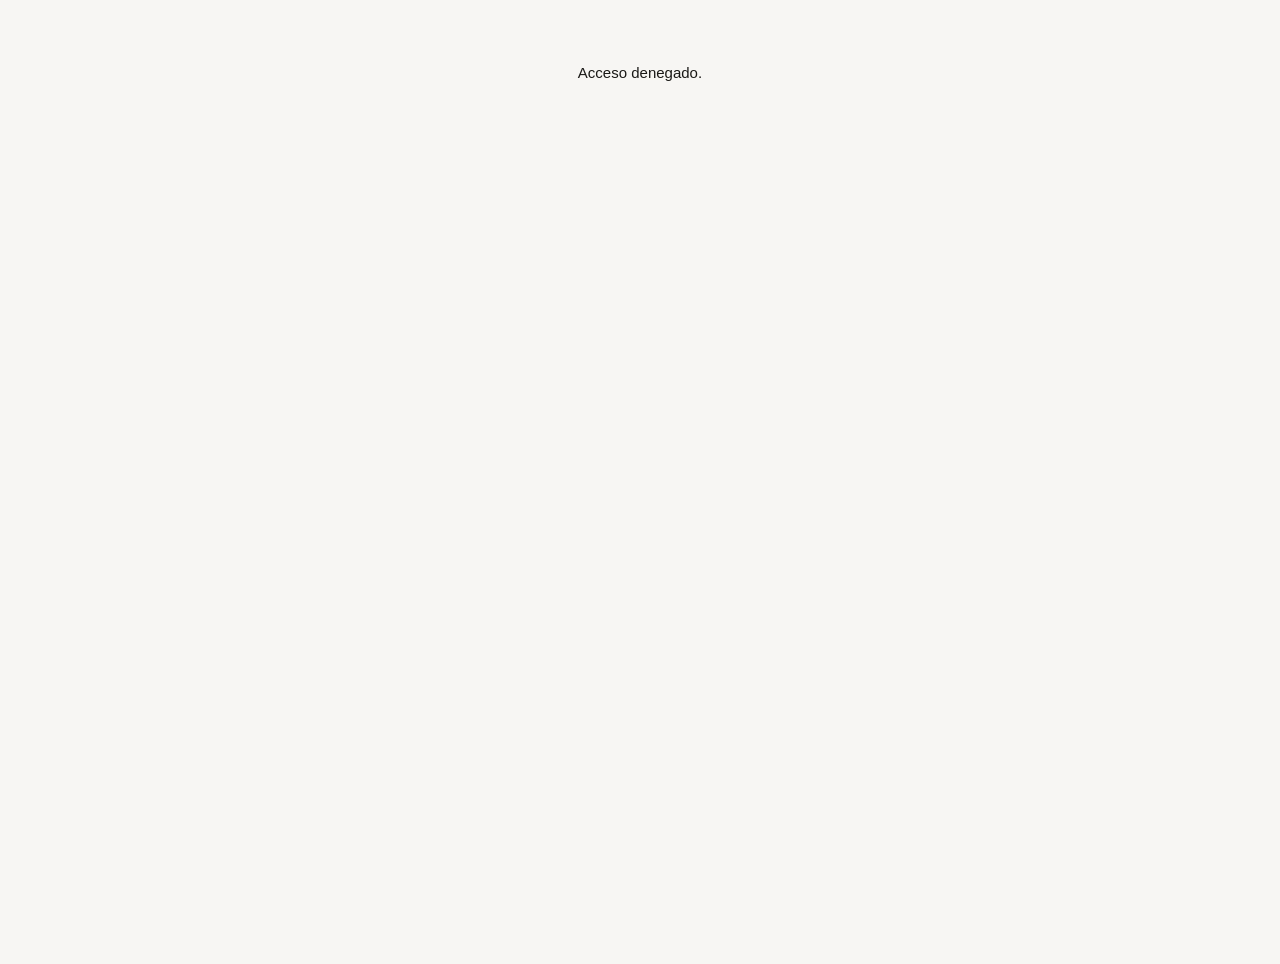
==== commit caa9490d: "Delete authentication script from index.html Removed authentication script from index.html." ====
--- a/index.html
+++ b/index.html
@@ -10,21 +10,6 @@
   <link rel="stylesheet" href="style.css" />
 </head>
 <body>
-
-<script>
-(function () {
-  const correctHash = 'a7dd571718347974f850dc66f8a8f7bbb64bc1ffd8c5350e479b318b6a9c35ec';
-  const key = 'vp_auth';
-  if (localStorage.getItem(key) === correctHash) return;
-  const input = prompt('Contraseña requerida:');
-  if (!input) { document.documentElement.innerHTML = '<p style="text-align:center;margin-top:4rem;font-family:sans-serif">Acceso denegado.</p>'; return; }
-  crypto.subtle.digest('SHA-256', new TextEncoder().encode(input)).then(buf => {
-    const hash = [...new Uint8Array(buf)].map(b => b.toString(16).padStart(2, '0')).join('');
-    if (hash === correctHash) { localStorage.setItem(key, correctHash); location.reload(); }
-    else { document.documentElement.innerHTML = '<p style="text-align:center;margin-top:4rem;font-family:sans-serif">Acceso denegado.</p>'; }
-  });
-})();
-</script>
 
 <main class="vp-shell">
 
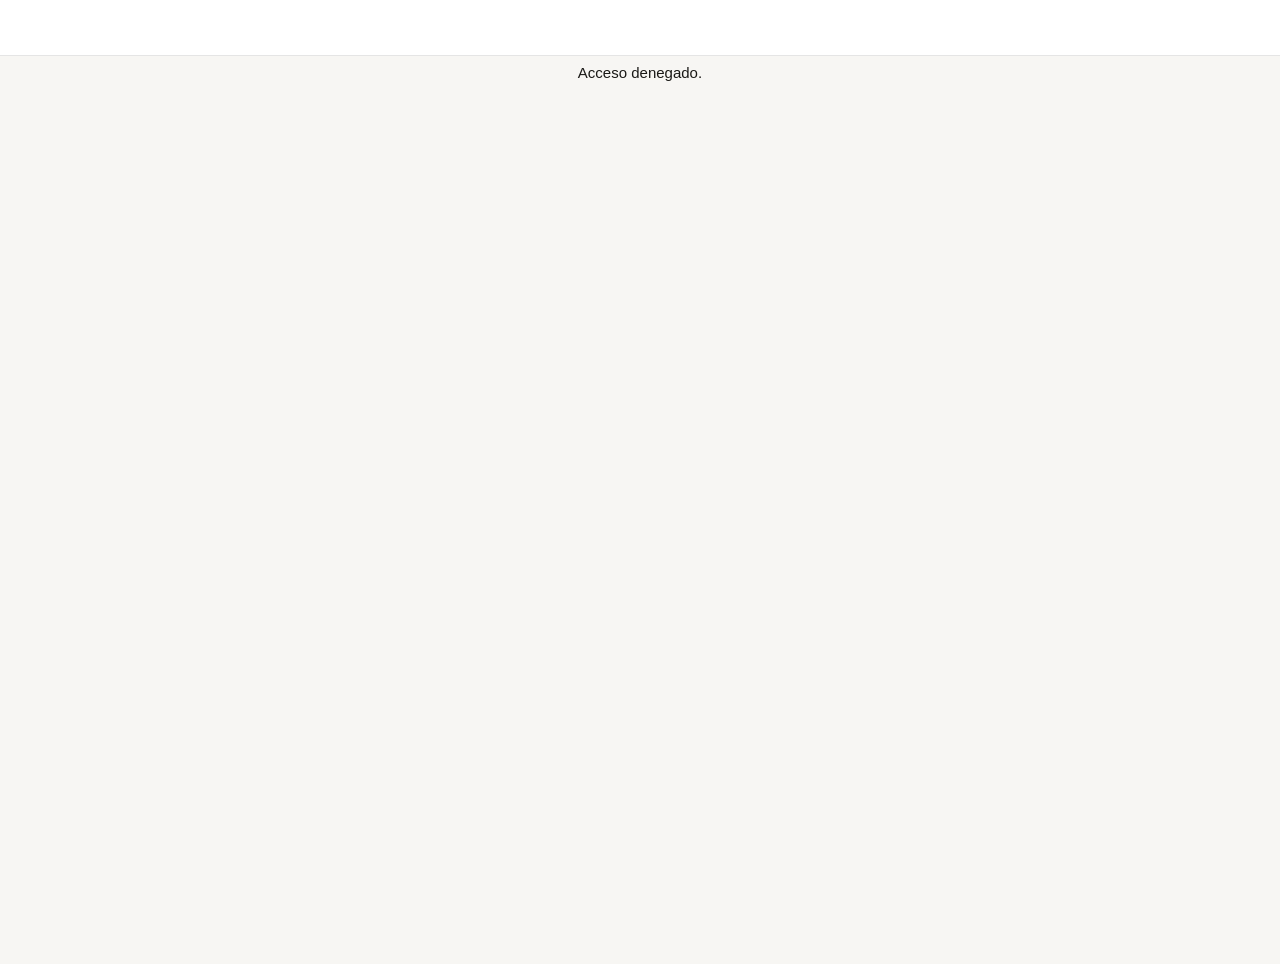
==== commit 145edd1c: "Add fixed header style to index.html" ====
--- a/index.html
+++ b/index.html
@@ -1,6 +1,8 @@
 <!DOCTYPE html>
 <html lang="es">
 <head>
+  <script>document.documentElement.setAttribute('data-theme', localStorage.getItem('vp_theme') || 'light');</script>
+  <style>body::before{content:'';position:fixed;top:0;left:0;right:0;height:56px;background:var(--surface);border-bottom:0.5px solid var(--border);z-index:119;pointer-events:none}</style>
   <meta charset="UTF-8" />
   <meta name="viewport" content="width=device-width, initial-scale=1.0" />
   <title>Vel Papier · Operaciones</title>
--- a/style.css
+++ b/style.css
@@ -27,7 +27,64 @@
   --radius-lg: 14px;
 }
 
+/* Dark theme — same warm, slightly-cream character as the light palette,
+   just inverted, rather than a stark pure-black scheme. Toggled by setting
+   data-theme="dark" on <html> (see VP.setTheme in common.js). */
+html[data-theme="dark"] {
+  --bg: #171614;
+  --surface: #211f1c;
+  --surface2: #2a2825;
+  --border: rgba(255,255,255,0.09);
+  --border-strong: rgba(255,255,255,0.18);
+  --text: #f0eee9;
+  --text-muted: #ada99f;
+  --text-faint: #7c7870;
+  --green-bg: #1e2a15;
+  --green-text: #9bd66b;
+  --green-border: #3b5527;
+  --amber-bg: #332310;
+  --amber-text: #eab765;
+  --amber-border: #5c4620;
+  --red-bg: #331b1b;
+  --red-text: #ef8f8f;
+  --red-border: #5c2f2f;
+  --blue-bg: #16232f;
+  --blue-text: #7fb8e8;
+  --purple-bg: #211f38;
+  --purple-text: #a79ce8;
+}
+
 body { font-family: 'DM Sans', sans-serif; background: var(--bg); color: var(--text); min-height: 100vh; font-size: 15px; }
+
+/* Reserves the same space the nav bar (56px, see .vp-nav) occupies once
+   mountNav() inserts it via JS on every page. Without this, each page
+   briefly renders with .vp-shell content flush at the very top, then
+   visibly jumps down the instant the nav is mounted -- this removes that
+   jump by reserving the space up front, before JS runs. !important wins
+   over .vp-shell's own margin: 0 auto shorthand reliably regardless of
+   cascade order. */
+
+/* Paints a placeholder strip the same color/height as the real nav bar
+   (see .vp-nav, 56px) so the split-second before mountNav() inserts the
+   actual <nav> looks like "the nav, just not interactive yet" instead of
+   flashing an empty gap or shifting content down once JS mounts it. This
+   does NOT reserve layout space on its own -- .vp-nav being position:sticky
+   already pushes normal content down by exactly 56px once mounted, and
+   that was always the correct final layout, so no separate margin is
+   needed on .vp-shell.
+   Caveat: this only works because .vp-nav's real background exactly
+   matches this placeholder and mounts in the same top-left corner --
+   if .vp-nav's height or color ever changes, update this to match. */
+body::before {
+  content: '';
+  position: fixed;
+  top: 0; left: 0; right: 0;
+  height: 56px;
+  background: var(--surface);
+  border-bottom: 0.5px solid var(--border);
+  z-index: 119;
+  pointer-events: none;
+}
 
 .app-layout { display: grid; grid-template-columns: 300px 1fr; grid-template-rows: auto 1fr; min-height: 100vh; max-width: 1400px; margin: 0 auto; }
 
@@ -83,6 +140,7 @@
 .btn { padding: 8px 14px; border-radius: var(--radius-sm); font-size: 13px; font-weight: 500; cursor: pointer; border: 0.5px solid var(--border-strong); background: var(--surface); color: var(--text); font-family: inherit; transition: all 0.15s; display: inline-flex; align-items: center; gap: 5px; }
 .btn:hover { background: var(--surface2); }
 .btn:active { transform: scale(0.98); }
+.btn:disabled { opacity: 0.5; cursor: not-allowed; pointer-events: none; }
 .btn-block { width: 100%; justify-content: center; }
 .btn-primary { background: var(--text); color: var(--surface); border-color: var(--text); }
 .btn-primary:hover { opacity: 0.85; background: var(--text); }
@@ -184,7 +242,30 @@
 .empty-state { text-align: center; padding: 3rem 1rem; color: var(--text-faint); font-size: 14px; }
 
 .modal-overlay { position: fixed; inset: 0; background: rgba(0,0,0,0.35); z-index: 500; display: flex; align-items: center; justify-content: center; }
-.modal { background: var(--surface); border-radius: var(--radius-lg); padding: 1.5rem; width: 360px; max-width: 90vw; border: 0.5px solid var(--border); }
+.modal {
+  background: var(--surface);
+  border-radius: var(--radius-lg);
+  padding: 1.5rem;
+  width: 360px;
+  max-width: 90vw;
+  max-height: 80vh;
+  border: 0.5px solid var(--border);
+  display: flex;
+  flex-direction: column;
+  overflow: hidden;
+}
+
+.modal-title {
+  flex-shrink: 0;
+}
+
+.modal-body {
+  flex-shrink: 0;
+}
+
+.modal-actions {
+  flex-shrink: 0;
+}
 .modal-title { font-size: 15px; font-weight: 600; margin-bottom: 8px; }
 .modal-body { font-size: 13px; color: var(--text-muted); margin-bottom: 1.25rem; line-height: 1.5; }
 .modal-actions { display: flex; justify-content: flex-end; gap: 8px; }
@@ -395,6 +476,29 @@
 .vp-nav-link:hover { background: var(--surface2); color: var(--text); }
 .vp-nav-link.is-active { background: var(--text); color: var(--surface); }
 .vp-nav-link:focus-visible { outline: 2px solid var(--blue-text); outline-offset: 2px; }
+
+.vp-nav-theme-toggle {
+  margin-left: auto;
+  flex-shrink: 0;
+  display: flex;
+  align-items: center;
+  justify-content: center;
+  width: 32px;
+  height: 32px;
+  border-radius: 50%;
+  border: none;
+  background: none;
+  color: var(--text-muted);
+  cursor: pointer;
+  position: relative;
+}
+.vp-nav-theme-toggle:hover { background: var(--surface2); color: var(--text); }
+.vp-nav-theme-toggle:focus-visible { outline: 2px solid var(--blue-text); outline-offset: 2px; }
+.vp-nav-theme-toggle svg { position: absolute; transition: opacity .15s, transform .15s; }
+.vp-nav-theme-toggle .vp-theme-icon-moon { opacity: 0; transform: scale(.6) rotate(-90deg); }
+.vp-nav-theme-toggle .vp-theme-icon-sun { opacity: 1; transform: scale(1) rotate(0); }
+.vp-nav-theme-toggle.is-dark .vp-theme-icon-sun { opacity: 0; transform: scale(.6) rotate(90deg); }
+.vp-nav-theme-toggle.is-dark .vp-theme-icon-moon { opacity: 1; transform: scale(1) rotate(0); }
 
 /* ── Page shell for the new pages ───────────────────────────────────── */
 
@@ -802,3 +906,945 @@
   .vp-hub-card:hover, .vp-qc-card:hover { transform: none; }
   .vp-loading::before { animation: none; }
 }
+
+/* ═══════════════════════════════════════════════════════════════════════
+   MERGE REVIEW MODAL + PENDING MATCH HINT
+   Add this block anywhere in style.css (e.g. right after .modal-actions).
+   ═══════════════════════════════════════════════════════════════════════ */
+
+.merge-review-modal {
+  width: 640px;
+  max-width: 92vw;
+  height: 560px;
+  max-height: 85vh;
+}
+
+.merge-confidence {
+  display: flex;
+  align-items: baseline;
+  gap: 10px;
+  padding: 12px 14px;
+  border-radius: var(--radius-md);
+  background: var(--surface2);
+  margin-bottom: 14px;
+}
+
+.merge-confidence-pct {
+  font-size: 28px;
+  font-weight: 700;
+  color: var(--text);
+  line-height: 1;
+}
+
+.merge-confidence-msg {
+  font-size: 13px;
+  color: var(--text-muted);
+}
+
+#merge-compare-area {
+  flex: 1;
+  min-height: 0;
+  overflow-y: auto;
+  margin-bottom: 14px;
+  border: 0.5px solid var(--border);
+  border-radius: var(--radius-md);
+}
+
+.compare-header {
+  display: grid;
+  grid-template-columns: 90px 1fr 1fr;
+  gap: 10px;
+  padding: 8px 12px;
+  font-size: 11px;
+  font-weight: 600;
+  color: var(--text-faint);
+  text-transform: uppercase;
+  letter-spacing: 0.03em;
+  border-bottom: 0.5px solid var(--border);
+  background: var(--surface2);
+  position: sticky;
+  top: 0;
+}
+
+.compare-row {
+  display: grid;
+  grid-template-columns: 90px 1fr 1fr;
+  gap: 10px;
+  padding: 9px 12px;
+  font-size: 13px;
+  border-bottom: 0.5px solid var(--border);
+  align-items: center;
+}
+
+.compare-row:last-child { border-bottom: none; }
+
+.compare-label {
+  font-size: 12px;
+  font-weight: 600;
+  color: var(--text-muted);
+}
+
+.compare-incoming, .compare-onfile {
+  word-break: break-word;
+  line-height: 1.35;
+}
+
+.compare-row.match-exact {
+  background: var(--green-bg);
+}
+.compare-row.match-exact .compare-incoming,
+.compare-row.match-exact .compare-onfile {
+  color: var(--green-text);
+  font-weight: 500;
+}
+
+.compare-row.match-partial {
+  background: var(--amber-bg);
+}
+.compare-row.match-partial .compare-incoming,
+.compare-row.match-partial .compare-onfile {
+  color: var(--amber-text);
+}
+
+.compare-row.match-none .compare-incoming,
+.compare-row.match-none .compare-onfile {
+  color: var(--text-faint);
+}
+
+#merge-actions {
+  display: flex;
+  flex-wrap: wrap;
+  gap: 8px;
+  justify-content: flex-end;
+}
+
+.pending-match-hint {
+  font-size: 12px;
+  color: var(--text-muted);
+  padding: 3px 10px;
+  background: var(--amber-bg);
+  border-radius: 99px;
+  white-space: nowrap;
+}
+.pending-match-hint strong {
+  color: var(--amber-text);
+}
+
+.btn:disabled {
+  opacity: 0.5;
+  cursor: not-allowed;
+  pointer-events: none;
+}
+
+.relink-picker-modal {
+  width: 420px;
+  max-width: 92vw;
+  height: 480px;
+  max-height: 80vh;
+}
+
+.relink-results {
+  flex: 1;
+  overflow-y: auto;
+  border: 0.5px solid var(--border);
+  border-radius: var(--radius-md);
+  margin-bottom: 14px;
+  min-height: 0;
+}
+
+.relink-option {
+  padding: 9px 12px;
+  font-size: 13px;
+  cursor: pointer;
+  border-bottom: 0.5px solid var(--border);
+  display: flex;
+  justify-content: space-between;
+  align-items: center;
+  transition: background 0.1s;
+}
+
+.relink-option:last-child { border-bottom: none; }
+
+.relink-option:hover {
+  background: var(--surface2);
+}
+
+.relink-option-id {
+  font-size: 11px;
+  color: var(--text-faint);
+}
+
+/* ═══════════════════════════════════════════════════════════════════════
+   CALIDAD PAGE — sidebar filters, drawer on mobile, tiles/list views
+   Add this block anywhere in style.css.
+   ═══════════════════════════════════════════════════════════════════════ */
+
+.cal-toolbar {
+  display: flex;
+  justify-content: space-between;
+  align-items: center;
+  gap: 1rem;
+  flex-wrap: wrap;
+  margin-bottom: 1.25rem;
+}
+
+.cal-toolbar-right {
+  display: flex;
+  align-items: center;
+  gap: 10px;
+  flex-wrap: wrap;
+}
+
+/* The "Filtros" button only exists on narrow screens; on desktop the
+   sidebar is permanently visible so the toggle would be meaningless. */
+.cal-filter-toggle { display: none; }
+
+.cal-layout {
+  display: grid;
+  grid-template-columns: 240px 1fr;
+  gap: 1.5rem;
+  align-items: start;
+}
+
+.cal-main { min-width: 0; }
+
+.cal-sidebar {
+  background: var(--surface);
+  border: 0.5px solid var(--border);
+  border-radius: var(--radius-lg);
+  padding: 1rem;
+  display: flex;
+  flex-direction: column;
+  gap: 14px;
+  position: sticky;
+  top: 1rem;
+}
+
+.cal-sidebar-head {
+  display: flex;
+  justify-content: space-between;
+  align-items: center;
+}
+
+.cal-sidebar-title {
+  font-size: 11px;
+  font-weight: 600;
+  text-transform: uppercase;
+  letter-spacing: 0.5px;
+  color: var(--text-faint);
+}
+
+/* Close button is drawer-only; hidden on desktop where there's nothing to close */
+.cal-sidebar-close {
+  display: none;
+  background: none;
+  border: none;
+  font-size: 22px;
+  line-height: 1;
+  color: var(--text-muted);
+  cursor: pointer;
+  padding: 0 4px;
+}
+
+.cal-field {
+  display: flex;
+  flex-direction: column;
+  gap: 5px;
+}
+
+.cal-field-label {
+  font-size: 12px;
+  font-weight: 600;
+  color: var(--text-muted);
+}
+
+.cal-field-hint {
+  font-size: 11px;
+  color: var(--text-faint);
+  line-height: 1.35;
+}
+
+.cal-field .vp-input { width: 100%; box-sizing: border-box; }
+
+.cal-clear-btn { width: 100%; justify-content: center; }
+
+/* ── Customer combo box ─────────────────────────────────────────────── */
+
+.cal-combo { position: relative; }
+
+.cal-combo-list {
+  display: none;
+  position: absolute;
+  top: calc(100% + 4px);
+  left: 0;
+  right: 0;
+  max-height: 220px;
+  overflow-y: auto;
+  background: var(--surface);
+  border: 0.5px solid var(--border-strong);
+  border-radius: var(--radius-md);
+  z-index: 40;
+  box-shadow: 0 6px 20px rgba(0,0,0,0.10);
+}
+
+.cal-combo-list.is-open { display: block; }
+
+.cal-combo-option {
+  padding: 8px 11px;
+  font-size: 13px;
+  cursor: pointer;
+  border-bottom: 0.5px solid var(--border);
+}
+
+.cal-combo-option:last-child { border-bottom: none; }
+.cal-combo-option:hover { background: var(--surface2); }
+
+/* ── List view ──────────────────────────────────────────────────────── */
+
+.cal-list {
+  display: flex;
+  flex-direction: column;
+  border: 0.5px solid var(--border);
+  border-radius: var(--radius-lg);
+  overflow: hidden;
+  background: var(--surface);
+}
+
+.cal-list-row {
+  display: grid;
+  grid-template-columns: 52px 1fr auto auto;
+  gap: 12px;
+  align-items: center;
+  padding: 9px 12px;
+  border-bottom: 0.5px solid var(--border);
+}
+
+.cal-list-row:last-child { border-bottom: none; }
+.cal-list-row:hover { background: var(--surface2); }
+
+.cal-list-thumb {
+  width: 52px;
+  height: 52px;
+  object-fit: cover;
+  border-radius: var(--radius-sm);
+  cursor: pointer;
+  background: var(--surface2);
+}
+
+.cal-list-thumb--empty {
+  display: flex;
+  align-items: center;
+  justify-content: center;
+  color: var(--text-faint);
+  font-size: 12px;
+  cursor: default;
+}
+
+.cal-list-main { min-width: 0; }
+
+.cal-list-user {
+  font-size: 13px;
+  font-weight: 600;
+  margin-bottom: 2px;
+}
+
+.cal-list-sub {
+  font-size: 12px;
+  color: var(--text-muted);
+  overflow: hidden;
+  text-overflow: ellipsis;
+  white-space: nowrap;
+}
+
+.cal-list-tags {
+  display: flex;
+  gap: 5px;
+  flex-wrap: wrap;
+  justify-content: flex-end;
+}
+
+.cal-list-when {
+  font-size: 11px;
+  color: var(--text-faint);
+  text-align: right;
+  white-space: nowrap;
+}
+
+.cal-list-photocount { color: var(--text-muted); }
+
+.cal-sidebar-backdrop { display: none; }
+
+/* ── Mobile / tablet: sidebar becomes a slide-in drawer ─────────────── */
+
+@media (max-width: 900px) {
+  .cal-filter-toggle { display: inline-flex; }
+
+  .cal-layout { grid-template-columns: 1fr; }
+
+  .cal-sidebar {
+    position: fixed;
+    top: 0;
+    left: 0;
+    bottom: 0;
+    width: 280px;
+    max-width: 85vw;
+    z-index: 600;
+    border-radius: 0;
+    border-right: 0.5px solid var(--border);
+    overflow-y: auto;
+    transform: translateX(-100%);
+    transition: transform 0.22s ease;
+  }
+
+  .cal-sidebar.is-open { transform: translateX(0); }
+
+  .cal-sidebar-close { display: block; }
+
+  .cal-sidebar-backdrop {
+    display: block;
+    position: fixed;
+    inset: 0;
+    background: rgba(0,0,0,0.35);
+    z-index: 590;
+    opacity: 0;
+    pointer-events: none;
+    transition: opacity 0.22s ease;
+  }
+
+  .cal-sidebar-backdrop.is-open {
+    opacity: 1;
+    pointer-events: auto;
+  }
+
+  /* Tags and timestamp stack under the main text on narrow screens
+     rather than squeezing the username into nothing. */
+  .cal-list-row {
+    grid-template-columns: 44px 1fr;
+    row-gap: 6px;
+  }
+  .cal-list-thumb { width: 44px; height: 44px; }
+  .cal-list-tags,
+  .cal-list-when {
+    grid-column: 2;
+    justify-content: flex-start;
+    text-align: left;
+  }
+}
+
+/* ═══════════════════════════════════════════════════════════════════════
+   CALIDAD — pagination + order detail modal
+   ═══════════════════════════════════════════════════════════════════════ */
+
+.cal-pagination-slot:empty { display: none; }
+
+.cal-pagination {
+  display: flex;
+  justify-content: space-between;
+  align-items: center;
+  flex-wrap: wrap;
+  gap: 10px;
+  padding: 10px 2px;
+}
+
+.cal-pagination-range {
+  font-size: 12px;
+  color: var(--text-muted);
+}
+
+.cal-pagination-btns {
+  display: flex;
+  align-items: center;
+  gap: 4px;
+}
+
+.cal-page-btn {
+  min-width: 30px;
+  height: 30px;
+  padding: 0 8px;
+  font-size: 13px;
+  font-family: inherit;
+  border: 0.5px solid var(--border);
+  border-radius: var(--radius-sm);
+  background: var(--surface);
+  color: var(--text);
+  cursor: pointer;
+}
+
+.cal-page-btn:hover:not(:disabled) { background: var(--surface2); }
+.cal-page-btn:disabled { opacity: 0.4; cursor: not-allowed; }
+
+.cal-page-btn.is-active {
+  background: var(--text);
+  color: var(--surface);
+  border-color: var(--text);
+}
+
+.cal-page-ellipsis {
+  padding: 0 4px;
+  color: var(--text-faint);
+  font-size: 13px;
+}
+
+.vp-qc-card, .cal-list-row { cursor: pointer; }
+.vp-qc-photos img, .cal-list-thumb { cursor: zoom-in; }
+
+.cal-detail-modal {
+  width: 480px;
+  max-width: 92vw;
+  height: 560px;
+  max-height: 85vh;
+}
+
+.cal-detail-scroll {
+  flex: 1;
+  min-height: 0;
+  overflow-y: auto;
+  margin-bottom: 14px;
+}
+
+.cal-detail-meta {
+  display: flex;
+  flex-direction: column;
+  gap: 6px;
+  padding: 12px 14px;
+  background: var(--surface2);
+  border-radius: var(--radius-md);
+  font-size: 13px;
+  margin-bottom: 14px;
+}
+
+.cal-detail-label {
+  display: inline-block;
+  min-width: 82px;
+  font-size: 11px;
+  font-weight: 600;
+  text-transform: uppercase;
+  letter-spacing: 0.3px;
+  color: var(--text-faint);
+}
+
+.cal-detail-section-title {
+  font-size: 11px;
+  font-weight: 600;
+  text-transform: uppercase;
+  letter-spacing: 0.5px;
+  color: var(--text-faint);
+  margin: 14px 0 8px;
+}
+
+.cal-detail-order {
+  border: 0.5px solid var(--border);
+  border-radius: var(--radius-md);
+  margin-bottom: 8px;
+  overflow: hidden;
+}
+
+.cal-detail-order-head {
+  display: flex;
+  justify-content: space-between;
+  align-items: center;
+  padding: 8px 12px;
+  background: var(--surface2);
+  font-size: 12px;
+}
+
+.cal-detail-order-id { font-family: monospace; color: var(--text-muted); }
+.cal-detail-order-price { font-weight: 600; }
+
+.cal-detail-item {
+  display: flex;
+  gap: 8px;
+  padding: 6px 12px;
+  font-size: 13px;
+  border-top: 0.5px solid var(--border);
+}
+
+.cal-detail-item span:first-child {
+  color: var(--text-faint);
+  min-width: 28px;
+}
+
+.cal-detail-item--empty { color: var(--text-faint); font-style: italic; }
+
+.cal-detail-photos {
+  display: grid;
+  grid-template-columns: repeat(3, 1fr);
+  gap: 6px;
+}
+
+.cal-detail-photos img {
+  width: 100%;
+  aspect-ratio: 1;
+  object-fit: cover;
+  border-radius: var(--radius-sm);
+  cursor: zoom-in;
+}
+
+/* ═══════════════════════════════════════════════════════════════════════
+   AJUSTES — settings page sections, cards, and the duplicate-customer tool
+   ═══════════════════════════════════════════════════════════════════════ */
+
+.aj-section { margin-bottom: 1.75rem; }
+
+.aj-section-title {
+  font-size: 11px;
+  font-weight: 600;
+  text-transform: uppercase;
+  letter-spacing: 0.5px;
+  color: var(--text-faint);
+  margin-bottom: 8px;
+}
+
+.aj-card {
+  background: var(--surface);
+  border: 0.5px solid var(--border);
+  border-radius: var(--radius-lg);
+  padding: 1.1rem 1.25rem;
+}
+
+.aj-row {
+  display: flex;
+  justify-content: space-between;
+  align-items: center;
+  gap: 1rem;
+  flex-wrap: wrap;
+  margin-bottom: 1rem;
+}
+
+.aj-row-label { font-size: 14px; font-weight: 600; margin-bottom: 2px; }
+.aj-row-hint { font-size: 12px; color: var(--text-muted); }
+
+/* Duplicate-pair review cards */
+
+.aj-dup-pair {
+  border: 0.5px solid var(--border);
+  border-radius: var(--radius-md);
+  margin-bottom: 10px;
+  overflow: hidden;
+}
+
+.aj-dup-header {
+  display: flex;
+  justify-content: space-between;
+  align-items: center;
+  padding: 9px 12px;
+  background: var(--surface2);
+  font-size: 12px;
+}
+
+.aj-dup-score {
+  font-weight: 700;
+  color: var(--amber-text);
+}
+
+.aj-dup-compare {
+  display: grid;
+  grid-template-columns: 1fr 1fr;
+  gap: 0;
+}
+
+.aj-dup-side {
+  padding: 10px 12px;
+  font-size: 13px;
+  border-right: 0.5px solid var(--border);
+}
+.aj-dup-side:last-child { border-right: none; }
+
+.aj-dup-username { font-weight: 600; margin-bottom: 4px; }
+.aj-dup-detail { font-size: 12px; color: var(--text-muted); line-height: 1.5; }
+
+.aj-dup-expand-btn {
+  display: block;
+  width: 100%;
+  margin: 0;
+  padding: 6px 12px;
+  background: none;
+  border: none;
+  border-top: 0.5px solid var(--border);
+  color: var(--text-muted);
+  font-size: 11px;
+  font-weight: 500;
+  text-align: center;
+  cursor: pointer;
+}
+.aj-dup-expand-btn:hover { background: var(--surface2); color: var(--text); }
+
+.aj-dup-expanded {
+  border-top: 0.5px solid var(--border);
+  background: var(--surface2);
+  padding: 4px 0;
+}
+
+.aj-dup-field-row {
+  display: grid;
+  grid-template-columns: 90px 1fr 1fr;
+  gap: 0;
+  padding: 5px 12px;
+  font-size: 12px;
+  border-bottom: 0.5px solid var(--border);
+}
+.aj-dup-field-row:last-child { border-bottom: none; }
+
+.aj-dup-field-label {
+  color: var(--text-faint);
+  font-weight: 500;
+}
+
+.aj-dup-field-val {
+  color: var(--text-muted);
+  padding: 0 6px;
+  overflow-wrap: break-word;
+}
+
+.aj-dup-actions {
+  display: flex;
+  gap: 8px;
+  padding: 10px 12px;
+  border-top: 0.5px solid var(--border);
+  justify-content: flex-end;
+}
+
+/* ═══════════════════════════════════════════════════════════════════════
+   AJUSTES — merge modal (wider than standard, for side-by-side comparison)
+   ═══════════════════════════════════════════════════════════════════════ */
+
+.aj-dup-threshold-row {
+  display: flex;
+  align-items: center;
+  gap: 10px;
+  padding: 10px 0 4px;
+  border-bottom: 0.5px solid var(--border);
+  margin-bottom: 4px;
+}
+
+.aj-dup-threshold-label {
+  font-size: 12px;
+  font-weight: 600;
+  color: var(--text-muted);
+  flex-shrink: 0;
+}
+
+.aj-dup-threshold-row input[type="range"] {
+  flex: 1;
+  min-width: 0;
+}
+
+.aj-dup-threshold-value {
+  font-size: 12px;
+  font-weight: 700;
+  color: var(--text);
+  min-width: 34px;
+  text-align: right;
+  flex-shrink: 0;
+}
+
+.aj-dup-refresh-btn {
+  flex-shrink: 0;
+  padding: 4px 10px;
+  font-size: 15px;
+  line-height: 1;
+}
+
+.aj-merge-modal {
+  width: 760px;
+  max-width: 94vw;
+  height: 620px;
+  max-height: 88vh;
+}
+
+.aj-merge-scroll {
+  flex: 1;
+  min-height: 0;
+  overflow-y: auto;
+  margin-bottom: 14px;
+}
+
+.aj-history-row {
+  display: flex;
+  justify-content: space-between;
+  align-items: center;
+  gap: 10px;
+  padding: 10px 4px;
+  border-bottom: 0.5px solid var(--border);
+  font-size: 13px;
+}
+.aj-history-row:last-child { border-bottom: none; }
+
+.aj-history-main { display: flex; flex-direction: column; gap: 2px; }
+.aj-history-arrow { font-weight: 500; }
+.aj-history-date { font-size: 11px; color: var(--text-faint); }
+
+/* ═══════════════════════════════════════════════════════════════════════
+   AJUSTES — TikTok historical backfill modal
+   ═══════════════════════════════════════════════════════════════════════ */
+
+.aj-backfill-modal {
+  width: 460px;
+  max-width: 92vw;
+  height: auto;
+  max-height: 80vh;
+}
+
+.aj-backfill-title {
+  text-align: center;
+  font-family: 'Fraunces', serif;
+  font-size: 20px;
+  font-weight: 600;
+  margin-bottom: 14px;
+}
+
+.aj-backfill-intro {
+  font-size: 13px;
+  color: var(--text-muted);
+  line-height: 1.5;
+  margin: 0 0 16px;
+  text-align: center;
+}
+
+.aj-backfill-dropzone {
+  display: block;
+  margin-bottom: 20px;
+  border: 1.5px dashed var(--border-strong);
+  border-radius: var(--radius-md);
+  padding: 28px 16px;
+  text-align: center;
+  cursor: pointer;
+  transition: all 0.15s;
+  position: relative;
+  overflow: hidden;
+}
+.aj-backfill-dropzone:hover,
+.aj-backfill-dropzone.is-dragover {
+  border-color: var(--text-muted);
+  background: var(--surface2);
+}
+.aj-backfill-dropzone input[type="file"] {
+  position: absolute;
+  top: 0;
+  left: 0;
+  width: 100%;
+  height: 100%;
+  opacity: 0;
+  cursor: pointer;
+}
+.aj-backfill-dropzone-icon { font-size: 26px; margin-bottom: 8px; }
+.aj-backfill-dropzone-label { font-size: 13.5px; font-weight: 500; color: var(--text); margin-bottom: 4px; }
+.aj-backfill-dropzone-hint { font-size: 12px; color: var(--text-faint); }
+
+.aj-backfill-stats {
+  border: 0.5px solid var(--border);
+  border-radius: var(--radius-md);
+  overflow: hidden;
+  margin-bottom: 16px;
+}
+
+.aj-backfill-stat-row {
+  display: flex;
+  justify-content: space-between;
+  align-items: center;
+  padding: 11px 14px;
+  font-size: 13px;
+  border-bottom: 0.5px solid var(--border);
+  background: var(--surface);
+}
+.aj-backfill-stat-row:last-child { border-bottom: none; }
+.aj-backfill-stat-row.is-highlight { background: var(--surface2); }
+.aj-backfill-stat-label { color: var(--text-muted); }
+.aj-backfill-stat-value { font-weight: 600; color: var(--text); font-variant-numeric: tabular-nums; }
+
+.aj-backfill-note {
+  font-size: 12px;
+  color: var(--text-faint);
+  line-height: 1.5;
+  margin: 0 0 4px;
+}
+
+.aj-backfill-success {
+  display: flex;
+  align-items: center;
+  gap: 8px;
+  font-size: 14px;
+  font-weight: 600;
+  color: var(--green-text);
+  padding: 4px 0 16px;
+  justify-content: center;
+}
+
+/* ═══════════════════════════════════════════════════════════════════════
+   AJUSTES — product duplicate-merger modal
+   ═══════════════════════════════════════════════════════════════════════ */
+
+.aj-prod-keeper-row {
+  display: grid;
+  grid-template-columns: 1fr 1fr;
+  gap: 10px;
+  margin-bottom: 14px;
+}
+
+.aj-prod-keeper-card {
+  border: 1.5px solid var(--border);
+  border-radius: var(--radius-md);
+  padding: 12px;
+  text-align: center;
+  cursor: pointer;
+  transition: all 0.15s;
+  background: var(--surface);
+}
+.aj-prod-keeper-card:hover { border-color: var(--text-muted); }
+.aj-prod-keeper-card.is-selected {
+  border-color: var(--green-text);
+  background: var(--surface2);
+}
+.aj-prod-keeper-card.is-unselected { opacity: 0.45; }
+
+.aj-prod-keeper-name { font-weight: 600; font-size: 13.5px; margin-bottom: 2px; }
+.aj-prod-keeper-hint { font-size: 11px; color: var(--text-faint); }
+.aj-prod-keeper-badge {
+  display: inline-block;
+  margin-top: 6px;
+  font-size: 10.5px;
+  font-weight: 700;
+  color: var(--green-text);
+  text-transform: uppercase;
+  letter-spacing: 0.03em;
+}
+
+.aj-prod-variant-section-title {
+  font-size: 12px;
+  font-weight: 600;
+  color: var(--text-muted);
+  margin: 4px 0 8px;
+}
+
+.aj-prod-variant-row {
+  display: grid;
+  grid-template-columns: 1fr auto 1fr;
+  gap: 8px;
+  align-items: center;
+  padding: 8px 10px;
+  border: 0.5px solid var(--border);
+  border-radius: var(--radius-sm);
+  margin-bottom: 6px;
+  font-size: 12.5px;
+}
+
+.aj-prod-variant-name { overflow-wrap: break-word; }
+.aj-prod-variant-arrow { color: var(--text-faint); font-size: 14px; text-align: center; }
+
+.aj-prod-variant-select {
+  padding: 6px 8px;
+  font-size: 12.5px;
+  border: 0.5px solid var(--border-strong);
+  border-radius: var(--radius-sm);
+  background: var(--bg);
+  color: var(--text);
+  font-family: inherit;
+  width: 100%;
+}
+
+.aj-prod-unmapped-note {
+  font-size: 11.5px;
+  color: var(--text-faint);
+  margin: 10px 0 4px;
+  line-height: 1.5;
+}
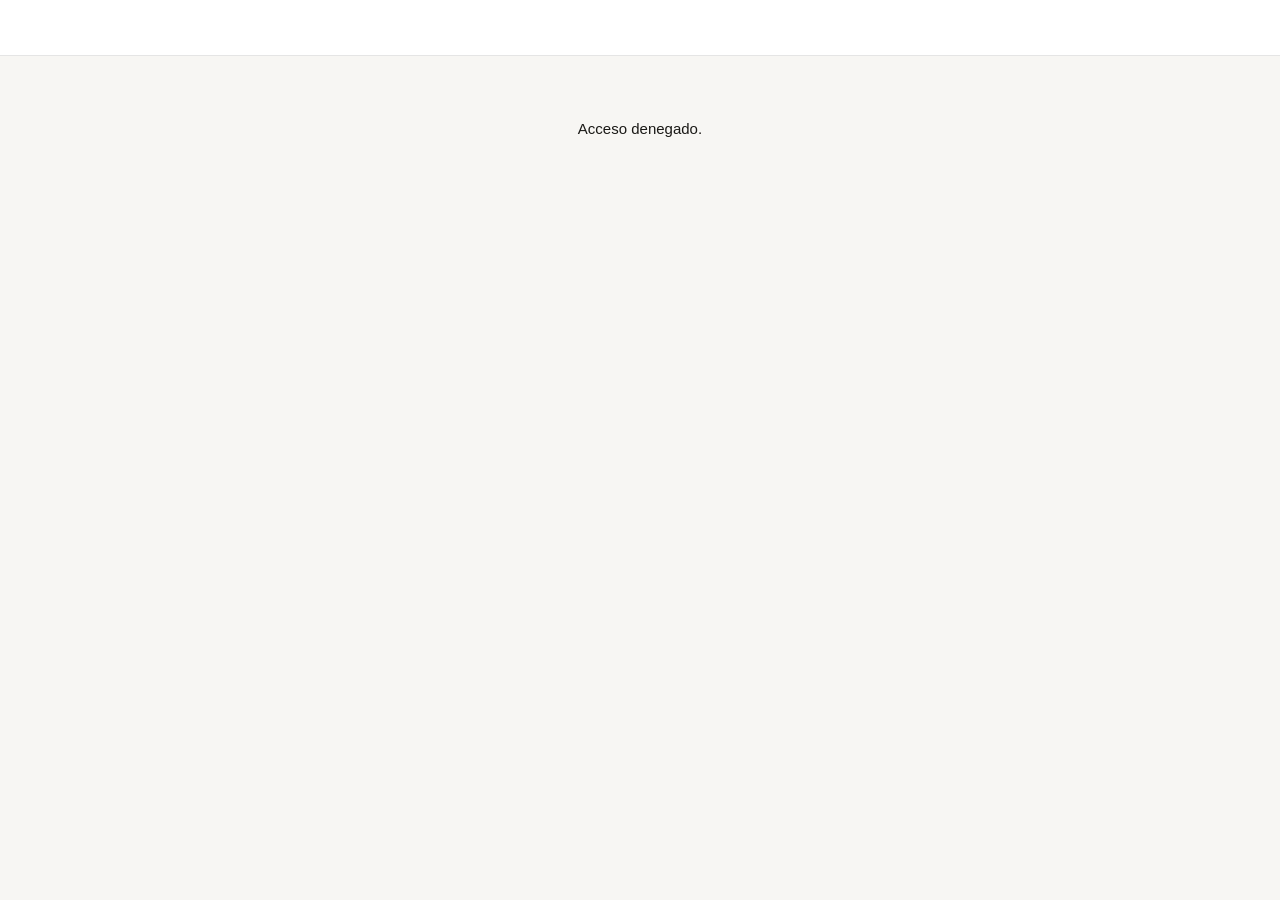
==== commit e27706cd: "Update index.html" ====
--- a/index.html
+++ b/index.html
@@ -2,8 +2,7 @@
 <html lang="es">
 <head>
   <script>document.documentElement.setAttribute('data-theme', localStorage.getItem('vp_theme') || 'light');</script>
-  <style>body::before{content:'';position:fixed;top:0;left:0;right:0;height:56px;background:var(--surface);border-bottom:0.5px solid var(--border);z-index:119;pointer-events:none}</style>
-  <meta charset="UTF-8" />
+  <style>body{padding-top:56px}body::before{content:'';position:fixed;top:0;left:0;right:0;height:56px;background:var(--surface);border-bottom:0.5px solid var(--border);z-index:119;pointer-events:none}</style>  <meta charset="UTF-8" />
   <meta name="viewport" content="width=device-width, initial-scale=1.0" />
   <title>Vel Papier · Operaciones</title>
   <link rel="preconnect" href="https://fonts.googleapis.com" />
--- a/style.css
+++ b/style.css
@@ -64,28 +64,6 @@
    over .vp-shell's own margin: 0 auto shorthand reliably regardless of
    cascade order. */
 
-/* Paints a placeholder strip the same color/height as the real nav bar
-   (see .vp-nav, 56px) so the split-second before mountNav() inserts the
-   actual <nav> looks like "the nav, just not interactive yet" instead of
-   flashing an empty gap or shifting content down once JS mounts it. This
-   does NOT reserve layout space on its own -- .vp-nav being position:sticky
-   already pushes normal content down by exactly 56px once mounted, and
-   that was always the correct final layout, so no separate margin is
-   needed on .vp-shell.
-   Caveat: this only works because .vp-nav's real background exactly
-   matches this placeholder and mounts in the same top-left corner --
-   if .vp-nav's height or color ever changes, update this to match. */
-body::before {
-  content: '';
-  position: fixed;
-  top: 0; left: 0; right: 0;
-  height: 56px;
-  background: var(--surface);
-  border-bottom: 0.5px solid var(--border);
-  z-index: 119;
-  pointer-events: none;
-}
-
 .app-layout { display: grid; grid-template-columns: 300px 1fr; grid-template-rows: auto 1fr; min-height: 100vh; max-width: 1400px; margin: 0 auto; }
 
 .app-header { grid-column: 1 / -1; display: flex; align-items: center; justify-content: space-between; padding: 1rem 1.5rem; border-bottom: 0.5px solid var(--border); background: var(--surface); position: sticky; top: 0; z-index: 50; }
@@ -417,6 +395,13 @@
 
 /* ── Persistent top bar ─────────────────────────────────────────────── */
 
+/* Fixed, not sticky: the nav is inserted by mountNav() *after* first
+   paint, so while it was in normal flow every page visibly dropped 56px
+   the moment JS ran. Taking it out of flow means it can never shift
+   anything -- the 56px it needs is reserved up front by body's padding-top
+   (declared inline in each page's <head> so it applies at first paint,
+   before style.css has even downloaded). Both numbers are 56px: change
+   one, change the other. */
 .vp-nav {
   display: flex;
   align-items: center;
@@ -425,8 +410,10 @@
   height: 56px;
   background: var(--surface);
   border-bottom: 0.5px solid var(--border);
-  position: sticky;
+  position: fixed;
   top: 0;
+  left: 0;
+  right: 0;
   z-index: 120;
 }
 
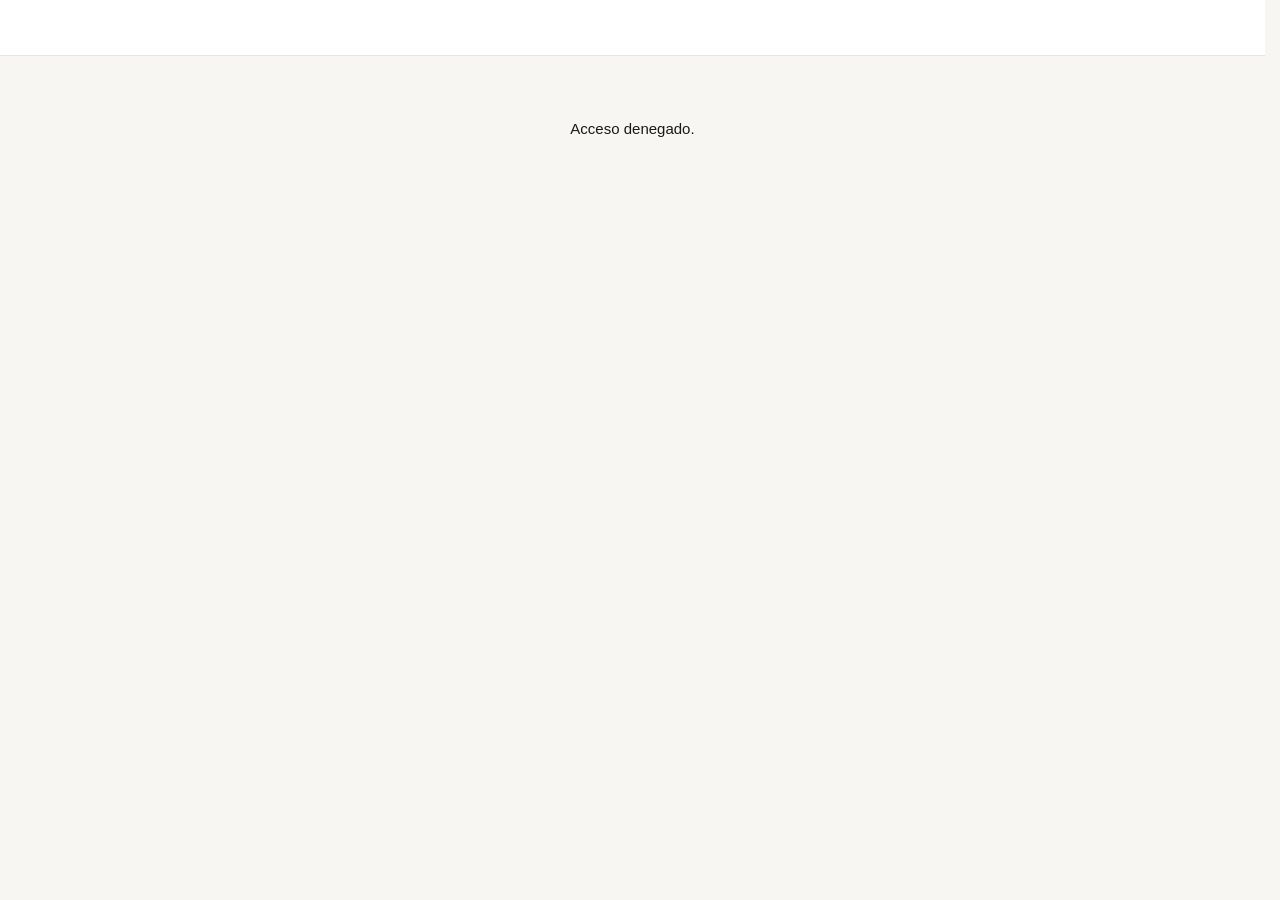
==== commit e186bd35: "Update index.html" ====
--- a/index.html
+++ b/index.html
@@ -12,7 +12,7 @@
 </head>
 <body>
 
-<main class="vp-shell">
+<main class="vp-shell vp-shell--wide">
 
   <section class="vp-hero">
     <!-- Single-line tulip, drawn to sit alongside the wordmark's brush character -->
--- a/style.css
+++ b/style.css
@@ -30,6 +30,13 @@
 /* Dark theme — same warm, slightly-cream character as the light palette,
    just inverted, rather than a stark pure-black scheme. Toggled by setting
    data-theme="dark" on <html> (see VP.setTheme in common.js). */
+/* Always reserve room for the vertical scrollbar. Without this, pages
+   paint short (heading + "Cargando...") with no scrollbar, then grow tall
+   once data renders -- the scrollbar appears, the viewport narrows by its
+   width, and every centred .vp-shell slides left. Reserving the gutter up
+   front means its arrival changes nothing. */
+html { scrollbar-gutter: stable; }
+
 html[data-theme="dark"] {
   --bg: #171614;
   --surface: #211f1c;
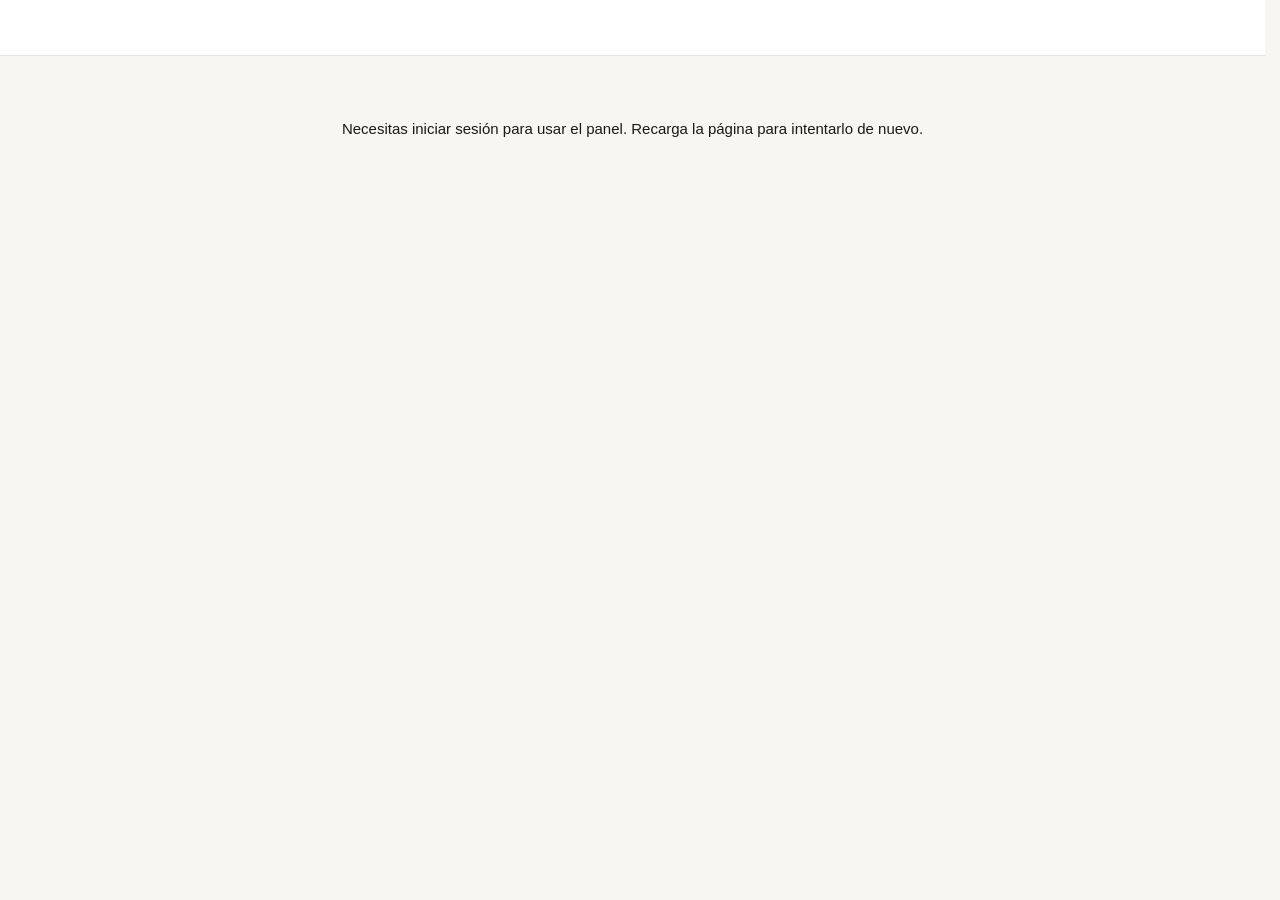
==== commit 558bef55: "Add Finanzas card to index.html Added a new card for Finanzas with description and icon." ====
--- a/index.html
+++ b/index.html
@@ -95,6 +95,18 @@
         <div class="vp-hub-go">Abrir <span>→</span></div>
       </a>
 
+      <a class="vp-hub-card" href="finanzas.html" style="--tab:#854f0b">
+        <div class="vp-hub-icon">
+          <svg width="18" height="18" viewBox="0 0 24 24" fill="none" stroke="currentColor" stroke-width="2" stroke-linecap="round" stroke-linejoin="round">
+            <rect x="2" y="6" width="20" height="14" rx="2"/>
+            <path d="M2 10h20M6 15h4"/>
+          </svg>
+        </div>
+        <div class="vp-hub-name">Finanzas</div>
+        <p class="vp-hub-desc">Gastos, tickets, facturas, caja chica y cierre de mes.</p>
+        <div class="vp-hub-go">Abrir <span>→</span></div>
+      </a>
+
       <a class="vp-hub-card" href="analytics.html" style="--tab:#a32d2d">
         <div class="vp-hub-icon">
           <svg width="18" height="18" viewBox="0 0 24 24" fill="none" stroke="currentColor" stroke-width="2" stroke-linecap="round" stroke-linejoin="round">
--- a/style.css
+++ b/style.css
@@ -135,6 +135,8 @@
 .btn-pagado:hover { background: var(--green-border); }
 .btn-enviado { background: #3a3a3a; color: var(--surface); border-color: #3a3a3a; }
 .btn-enviado:hover { opacity: 0.85; background: #3a3a3a; }
+html[data-theme="dark"] .btn-enviado { background: #a09c92; color: #171614; border-color: #8f8b82; }
+html[data-theme="dark"] .btn-enviado:hover { background: #a09c92; opacity: 1; }
 .btn-undo { background: var(--surface2); color: var(--text-muted); border-color: var(--border); }
 .btn-undo:hover { background: var(--amber-bg); color: var(--amber-text); }
 .btn-danger { background: var(--red-bg); color: var(--red-text); border-color: var(--red-border); }
@@ -168,6 +170,9 @@
 .customer-header--unnamed .customer-name { color: var(--red-text); }
 .customer-header[data-tiktok-ready="true"] { background: #e8f5e2; }
 .customer-group[data-tiktok-ready="true"] { background: #f4faf1; }
+html[data-theme="dark"] .customer-header[data-tiktok-ready="true"] { background: var(--green-bg); border: 1px solid var(--green-border); }
+html[data-theme="dark"] .customer-group[data-tiktok-ready="true"] { background: rgba(155,214,107,0.05); }
+html[data-theme="dark"] .notas-link { color: var(--blue-text); }
 .customer-avatar { width: 28px; height: 28px; border-radius: 50%; background: var(--blue-bg); color: var(--blue-text); font-size: 11px; font-weight: 600; display: flex; align-items: center; justify-content: center; flex-shrink: 0; }
 .customer-name { font-size: 13px; font-weight: 600; }
 .shipment-count { font-size: 11px; font-weight: 500; color: var(--text-muted); }
@@ -221,6 +226,44 @@
 .pill-nopagado { background: var(--amber-bg); color: var(--amber-text); }
 .pill-pagado { background: var(--green-bg); color: var(--green-text); }
 .pill-enviado { background: var(--surface2); color: var(--text-faint); border: 0.5px solid var(--border); }
+.pill-anotado { background: var(--purple-bg); color: var(--purple-text); }
+
+/* ── Status modal (bulk + single) ── */
+.scm-modal { width: 600px; max-width: calc(100vw - 24px); }
+.scm-half { border: 0.5px solid var(--border); border-radius: var(--radius-md); padding: 12px; margin-bottom: 12px; }
+.scm-half-label { font-size: 11px; font-weight: 600; text-transform: uppercase; letter-spacing: 0.5px; color: var(--text-faint); margin-bottom: 4px; }
+.scm-hint { font-size: 12px; color: var(--text-muted); margin-bottom: 10px; }
+.scm-bulk { background: var(--surface2); }
+.scm-bulk.is-disabled { opacity: 0.55; }
+.scm-bulk-actions { display: flex; gap: 8px; flex-wrap: wrap; }
+.scm-bulk-btn { padding: 8px 12px; font-size: 13px; font-weight: 500; border-radius: var(--radius-sm); border: 0.5px solid var(--border-strong); background: var(--surface); color: var(--text); cursor: pointer; font-family: inherit; white-space: nowrap; }
+.scm-bulk-btn:hover:not(:disabled) { background: var(--bg); }
+.scm-bulk-btn:disabled { cursor: not-allowed; }
+.scm-bulk-btn.active { background: var(--text); color: var(--surface); border-color: var(--text); }
+.scm-bulk-anotado { display: flex; flex: 1; min-width: 220px; border: 0.5px solid var(--border-strong); border-radius: var(--radius-sm); overflow: hidden; background: var(--surface); }
+.scm-bulk-anotado .scm-bulk-btn { border: none; border-radius: 0; border-right: 0.5px solid var(--border); }
+.scm-bulk-ship { flex: 1; min-width: 0; border: none; background: transparent; font-size: 12px; padding: 0 8px; color: var(--text); font-family: inherit; }
+.scm-row-list { display: flex; flex-direction: column; max-height: 340px; overflow-y: auto; }
+.scm-row { padding: 9px 2px; border-top: 0.5px solid var(--border); }
+.scm-row:first-child { border-top: none; }
+.scm-row-top { display: flex; align-items: center; gap: 8px; }
+.scm-row-main { flex: 1; min-width: 0; display: flex; flex-direction: column; gap: 2px; }
+.scm-row-title { font-size: 13px; }
+.scm-row-meta { font-size: 11px; color: var(--text-faint); }
+.scm-arrow { color: var(--text-faint); font-size: 13px; }
+.scm-chip { font-size: 12px; font-weight: 500; padding: 5px 8px; border-radius: var(--radius-sm); border: 0.5px solid var(--border-strong); background: var(--surface); color: var(--text-muted); font-family: inherit; max-width: 200px; cursor: pointer; }
+.scm-chip--pagado { background: var(--green-bg); color: var(--green-text); border-color: var(--green-border); }
+.scm-chip--nopagado { background: var(--amber-bg); color: var(--amber-text); border-color: var(--amber-border); }
+.scm-chip--anotado { background: var(--purple-bg); color: var(--purple-text); border-color: var(--purple-text); }
+.scm-chip--enviado { background: var(--blue-bg); color: var(--blue-text); border-color: var(--blue-text); }
+.scm-row-warn { font-size: 11px; color: var(--amber-text); margin-top: 4px; text-align: right; }
+.scm-summary { font-size: 12px; color: var(--amber-text); background: var(--amber-bg); border: 0.5px solid var(--amber-border); border-radius: var(--radius-sm); padding: 8px 10px; margin-bottom: 12px; }
+@media (max-width: 520px) {
+  .scm-row-top { flex-wrap: wrap; }
+  .scm-row-main { flex-basis: 100%; }
+  .scm-arrow { margin-left: auto; }
+  .scm-chip { max-width: 60%; }
+}
 
 .order-actions { display: flex; gap: 4px; min-width: 75px; justify-content: flex-end; }
 
@@ -470,6 +513,27 @@
 .vp-nav-link:hover { background: var(--surface2); color: var(--text); }
 .vp-nav-link.is-active { background: var(--text); color: var(--surface); }
 .vp-nav-link:focus-visible { outline: 2px solid var(--blue-text); outline-offset: 2px; }
+
+/* Persistent "pedidos de Shopify esperando confirmar cliente" count, shown
+   on the Pedidos nav link from every page. Deliberately styled like an
+   urgent notification badge (not the muted grey of .tab-badge) since the
+   whole point is that it should be hard to miss, anywhere in the app. */
+.vp-nav-badge {
+  display: inline-flex;
+  align-items: center;
+  justify-content: center;
+  min-width: 17px;
+  height: 17px;
+  padding: 0 5px;
+  margin-left: 5px;
+  border-radius: 20px;
+  font-size: 10.5px;
+  font-weight: 700;
+  background: var(--red-bg);
+  color: var(--red-text);
+  border: 0.5px solid var(--red-border);
+  vertical-align: middle;
+}
 
 .vp-nav-theme-toggle {
   margin-left: auto;
@@ -872,6 +936,25 @@
   display: flex; align-items: center; justify-content: center; padding: 24px; cursor: zoom-out;
 }
 .vp-lightbox img { max-width: 100%; max-height: 100%; object-fit: contain; border-radius: 6px; }
+
+/* generic modal */
+.vp-modal-overlay {
+  position: fixed; inset: 0; background: rgba(20,19,17,.72); z-index: 900;
+  display: flex; align-items: center; justify-content: center; padding: 24px;
+}
+.vp-modal-card {
+  position: relative; width: 100%; max-height: 84vh; overflow-y: auto;
+  background: var(--surface); border-radius: var(--radius-md);
+  box-shadow: var(--shadow-card); padding: 24px;
+}
+.vp-modal-close {
+  position: absolute; top: 12px; right: 12px; width: 32px; height: 32px;
+  border: none; background: var(--surface2); border-radius: 50%; color: var(--text);
+  font-size: 20px; line-height: 1; cursor: pointer; display: flex; align-items: center; justify-content: center;
+}
+.vp-modal-close:hover { background: var(--border); }
+.vp-table-row-clickable { cursor: pointer; }
+.vp-table-row-clickable:hover { background: var(--surface2); }
 
 /* loading */
 .vp-loading { display: flex; align-items: center; justify-content: center; gap: 10px;
@@ -1842,3 +1925,196 @@
   margin: 10px 0 4px;
   line-height: 1.5;
 }
+
+/* ── Clickable group header name (history moved here from each row) ── */
+.customer-name--clickable { cursor: pointer; }
+.customer-name--clickable:hover { text-decoration: underline; }
+
+/* ── TikTok shipment link picker ── */
+.link-picker {
+  display: flex; align-items: center; gap: 8px;
+  padding: 8px 10px; margin-bottom: 0.75rem;
+  border: 0.5px solid var(--border); border-radius: var(--radius-sm);
+  font-size: 12px; cursor: pointer;
+}
+.link-picker-label { white-space: nowrap; }
+.link-picker-select { flex: 1; min-width: 0; font-size: 12px; padding: 3px 6px; }
+.link-picker--compact {
+  margin-bottom: 0; padding: 4px 6px; gap: 5px;
+  font-size: 11px; border: none; flex: 0 0 auto; max-width: 210px;
+}
+.link-picker--compact .link-picker-label { display: none; }
+.link-picker--compact .link-picker-select { font-size: 11px; max-width: 160px; }
+
+/* ── Bulk modal: wider, per-row status + link ── */
+.bulk-status-modal { width: 720px; max-width: 95vw; }
+.bulk-section-label {
+  font-size: 11px; font-weight: 600; text-transform: uppercase;
+  letter-spacing: 0.4px; opacity: 0.6; margin: 0 0 6px;
+}
+.bulk-order-list { max-height: 340px; }
+.bulk-order-item { align-items: center; gap: 10px; cursor: default; }
+.bulk-order-main { flex: 1; min-width: 0; display: flex; flex-direction: column; gap: 2px; }
+.bulk-order-product { flex: none; }
+.bulk-order-meta { font-size: 11px; opacity: 0.6; }
+.bulk-row-status { font-size: 12px; padding: 3px 6px; flex: 0 0 auto; }
+
+/* ── Search: Enviado/Archivado tiers, greyed but still interactive ── */
+.customer-group--faded { opacity: 0.55; }
+.customer-group--faded:hover { opacity: 0.85; }
+
+/* ── Search results filter bar ── */
+.search-filter-bar { display: flex; flex-wrap: wrap; gap: 6px; margin: 0.5rem 0 1rem; }
+.search-filter-btn {
+  font-family: inherit; font-size: 12px; font-weight: 500;
+  padding: 7px 12px; border-radius: 20px;
+  border: 0.5px solid var(--border-strong); background: var(--surface); color: var(--text-muted);
+  cursor: pointer; white-space: nowrap; transition: all 0.15s;
+}
+.search-filter-btn:hover { background: var(--surface2); }
+.search-filter-btn.active { background: var(--text); color: var(--surface); border-color: var(--text); }
+
+/* ── Calidad detail modal: collapsible order blocks + timeline ── */
+.cal-detail-order-head { cursor: pointer; }
+.cal-detail-order-chevron { display: inline-block; transition: transform 0.15s; color: var(--text-faint); font-size: 10px; }
+.cal-detail-order-items { max-height: 0; overflow: hidden; transition: max-height 0.2s ease; }
+.cal-detail-order-items.open { max-height: 600px; }
+.cal-detail-order-items.open ~ .cal-detail-order-chevron,
+.cal-detail-order-head:has(+ .open) .cal-detail-order-chevron { transform: rotate(90deg); }
+.cal-detail-order-summary { margin-left: auto; font-size: 11px; color: var(--text-muted); font-weight: 600; }
+.cal-detail-item-price { margin-left: auto; color: var(--text-muted); }
+.cal-detail-item { display: flex; align-items: center; gap: 8px; }
+
+.cal-detail-timeline-row {
+  display: flex; flex-direction: column; gap: 2px;
+  padding: 7px 10px; font-size: 11.5px;
+  border-bottom: 0.5px solid var(--border);
+}
+.cal-detail-timeline-row:last-child { border-bottom: none; }
+.cal-detail-timeline-time { color: var(--text-faint); font-size: 10.5px; }
+.cal-detail-timeline-person { font-weight: 600; }
+.cal-detail-timeline-what { color: var(--text-muted); }
+
+.vp-qc-ttid { font-family: monospace; font-size: 11px; font-weight: 400; color: var(--text-faint); }
+
+.cal-detail-order-link { font-size: 11px; color: var(--text-muted); text-decoration: underline; margin-left: 6px; }
+
+.cal-detail-photo-group { margin-bottom: 10px; }
+.cal-detail-photo-group:last-child { margin-bottom: 0; }
+.cal-detail-photo-group-label { font-size: 10.5px; font-weight: 600; text-transform: uppercase; letter-spacing: 0.3px; color: var(--text-faint); margin-bottom: 4px; }
+
+.cal-detail-order-notes-toggle {
+  font-size: 11.5px; color: var(--amber-text); cursor: pointer;
+  padding: 6px 12px; border-top: 0.5px solid var(--border);
+}
+.cal-detail-order-notes {
+  max-height: 0; overflow: hidden; transition: max-height 0.2s ease;
+  font-size: 12.5px; color: var(--amber-text); padding: 0 12px;
+}
+.cal-detail-order-notes.open { max-height: 200px; padding: 0 12px 8px; }
+
+/* ── Calidad card: username + prominent-but-smaller TikTok Order ID ── */
+.vp-qc-ttid-prominent {
+  font-family: monospace; font-size: 12px; font-weight: 400;
+  color: var(--text); background: var(--surface2);
+  border-radius: var(--radius-sm); padding: 1px 6px;
+  vertical-align: middle;
+}
+.vp-qc-count-badge {
+  display: inline-block; border-radius: var(--radius-sm);
+  padding: 0px 6px; font-size: 11px; font-weight: 500;
+  line-height: 1.6;
+}
+
+.vp-qc-count-badge.tiktok  { background: var(--blue-bg);  color: var(--blue-text); }
+.vp-qc-count-badge.shopify { background: var(--green-bg); color: var(--green-text); }
+.vp-qc-count-badge.manual  { background: var(--amber-bg); color: var(--amber-text); }
+.vp-qc-info { font-size: 11px; color: var(--text-muted); line-height: 1.7; margin-top: 4px; }
+
+.vp-qc-count-label { display: inline-block; width: 41px; }
+.vp-qc-count-num { display: inline-block; width: 14px; text-align: center; }
+
+.cal-field-checks { display: flex; gap: 12px; margin-top: 4px; font-size: 11.5px; color: var(--text-muted); }
+.cal-field-checks label { display: flex; align-items: center; gap: 4px; cursor: pointer; }
+
+.cal-field-input-wrap { position: relative; }
+.cal-field-input-wrap .vp-input { padding-right: 28px; }
+.cal-field-clear {
+  position: absolute; right: 6px; top: 50%; transform: translateY(-50%);
+  width: 18px; height: 18px; border-radius: 50%; border: none;
+  background: var(--surface2); color: var(--text-muted);
+  font-size: 13px; line-height: 1; cursor: pointer; display: none;
+  align-items: center; justify-content: center;
+}
+.cal-field-clear.visible { display: flex; }
+.cal-field-clear:hover { background: var(--border); color: var(--text); }
+
+.aj-backfill-stat-divider {
+  height: 1px;
+  background: var(--border, #e5e5e5);
+  margin: 8px 0;
+}
+
+.order-row.row-pending-save {
+  opacity: 0.5;
+  pointer-events: none;
+}
+.order-row.row-pending-save .order-actions::after {
+  content: 'Guardando…';
+  font-size: 11px;
+  color: var(--text-faint);
+  font-weight: 600;
+}
+
+.status-confirm-prompt {
+  font-size: 13px;
+  color: var(--text-muted);
+  text-align: center;
+  padding: 6px 0 10px;
+}
+.status-confirm-prompt strong { color: var(--text); }
+
+/* ── Status modal fixes: wide, always-visible buttons, own scroll, × button ── */
+.modal.scm-modal {
+  width: 640px;
+  max-width: calc(100vw - 24px);
+  max-height: 92vh;
+  max-height: calc(100dvh - 24px);
+  position: relative;
+}
+.modal.scm-modal > * { flex-shrink: 0; }
+.modal.scm-modal > .scm-rows {
+  flex: 1 1 auto;
+  min-height: 0;
+  display: flex;
+  flex-direction: column;
+  overflow: hidden;
+}
+.modal.scm-modal .scm-row-list {
+  flex: 1 1 auto;
+  min-height: 0;
+  max-height: none;
+  overflow-x: hidden;
+  overflow-y: auto;
+  overscroll-behavior: contain;
+}
+.scm-title { padding-right: 36px; }
+.scm-x {
+  position: absolute; top: 12px; right: 12px;
+  width: 30px; height: 30px; border-radius: 50%;
+  border: 0.5px solid var(--border-strong);
+  background: var(--surface); color: var(--text-muted);
+  font-size: 20px; line-height: 1; cursor: pointer; font-family: inherit;
+  display: flex; align-items: center; justify-content: center; padding: 0;
+}
+.scm-x:hover { background: var(--surface2); color: var(--text); }
+
+/* Page behind any open modal can't scroll */
+body:has(.modal-overlay),
+body:has(.vp-modal-overlay) { overflow: hidden; }
+.modal-overlay { overscroll-behavior: contain; }
+
+/* Autocomplete: aliases in small grey text */
+.ac-aliases { font-size: 11px; font-weight: 400; color: var(--text-faint); margin-left: 4px; }
+
+.modal.scm-modal .scm-chip { max-width: 300px; }
